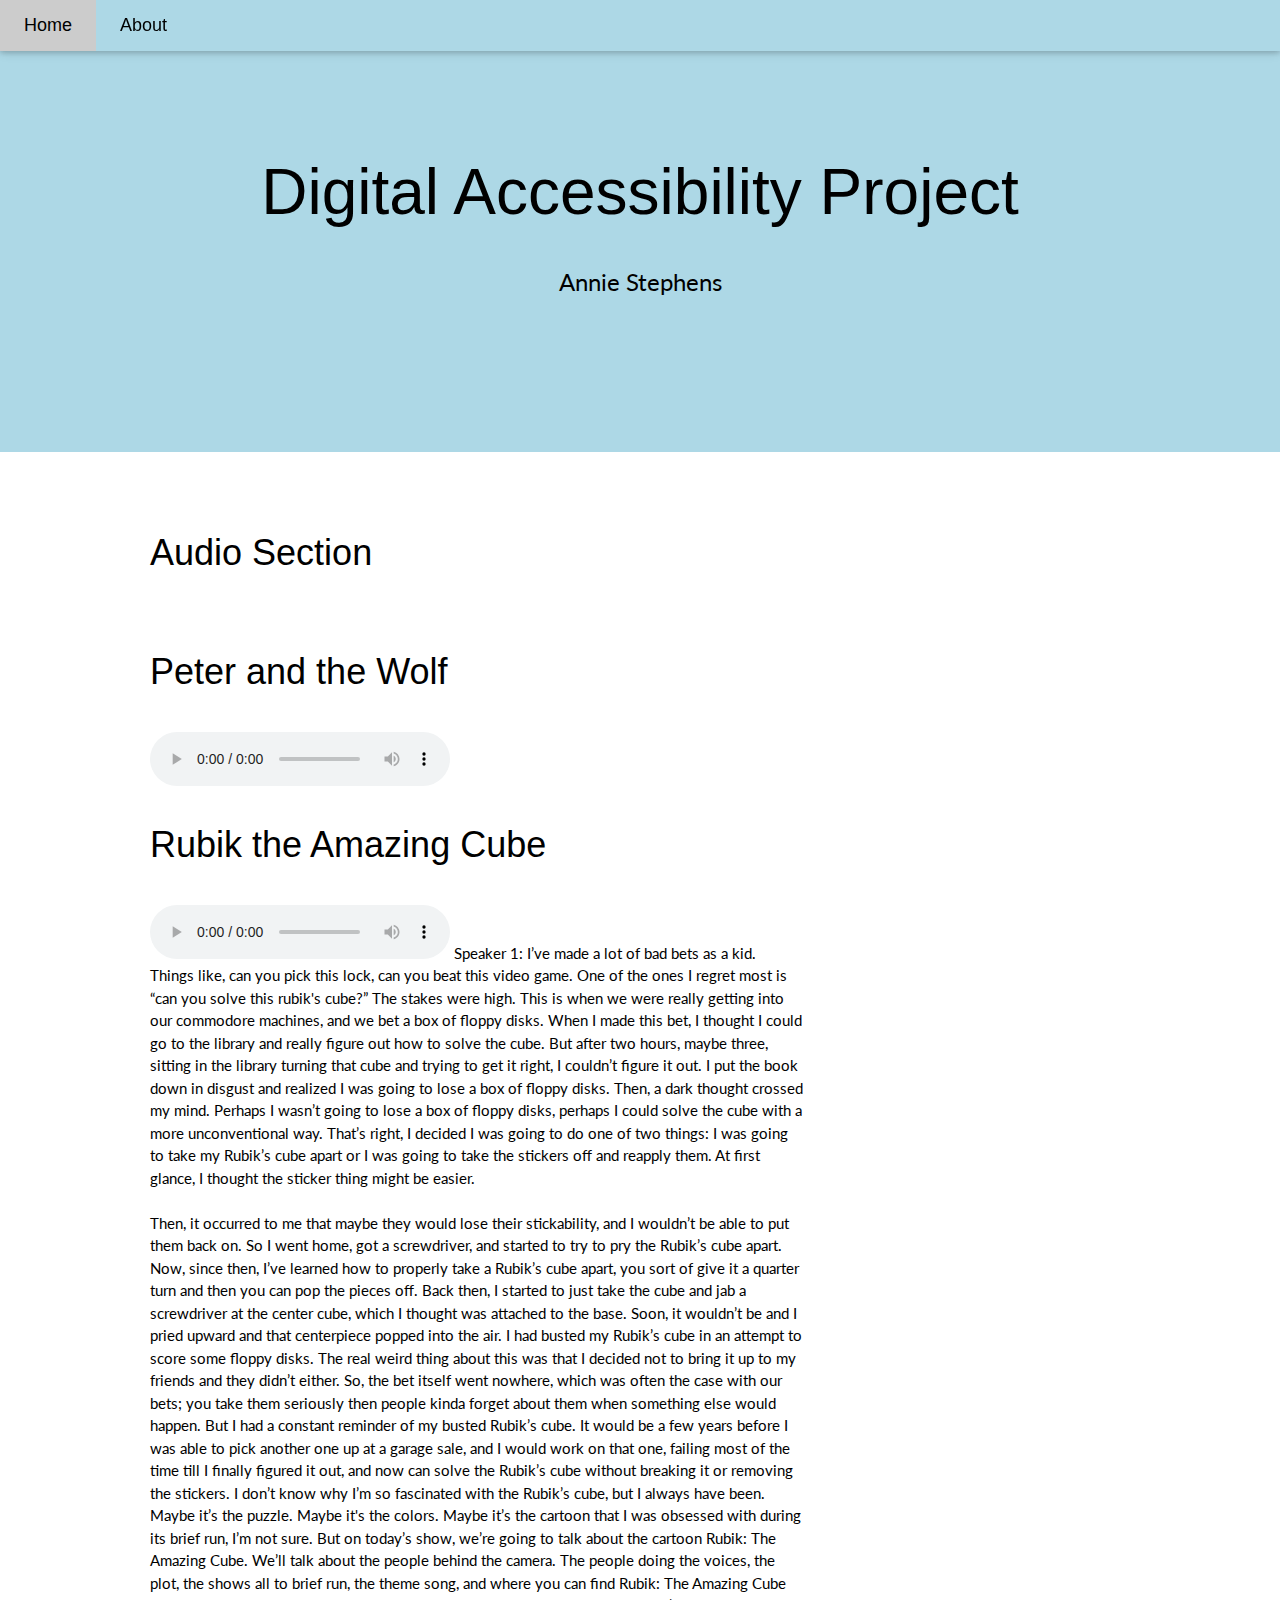
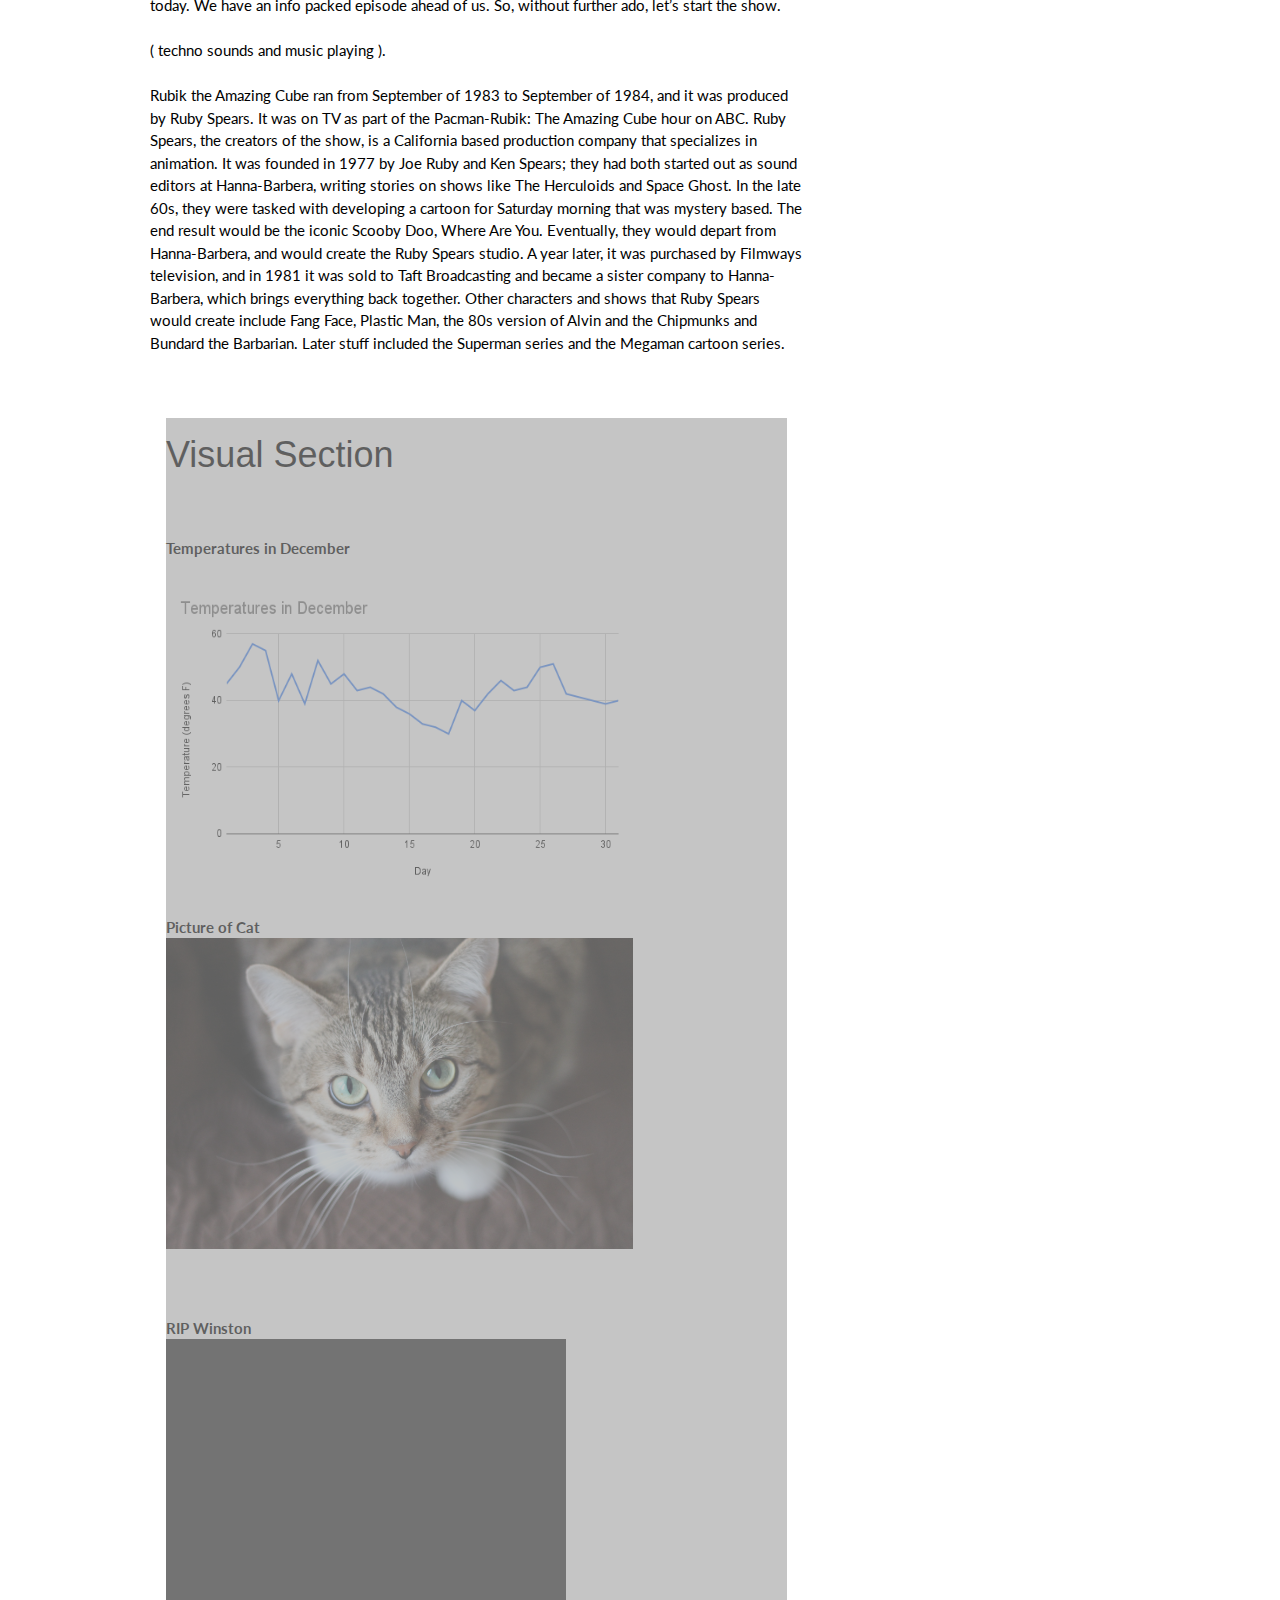
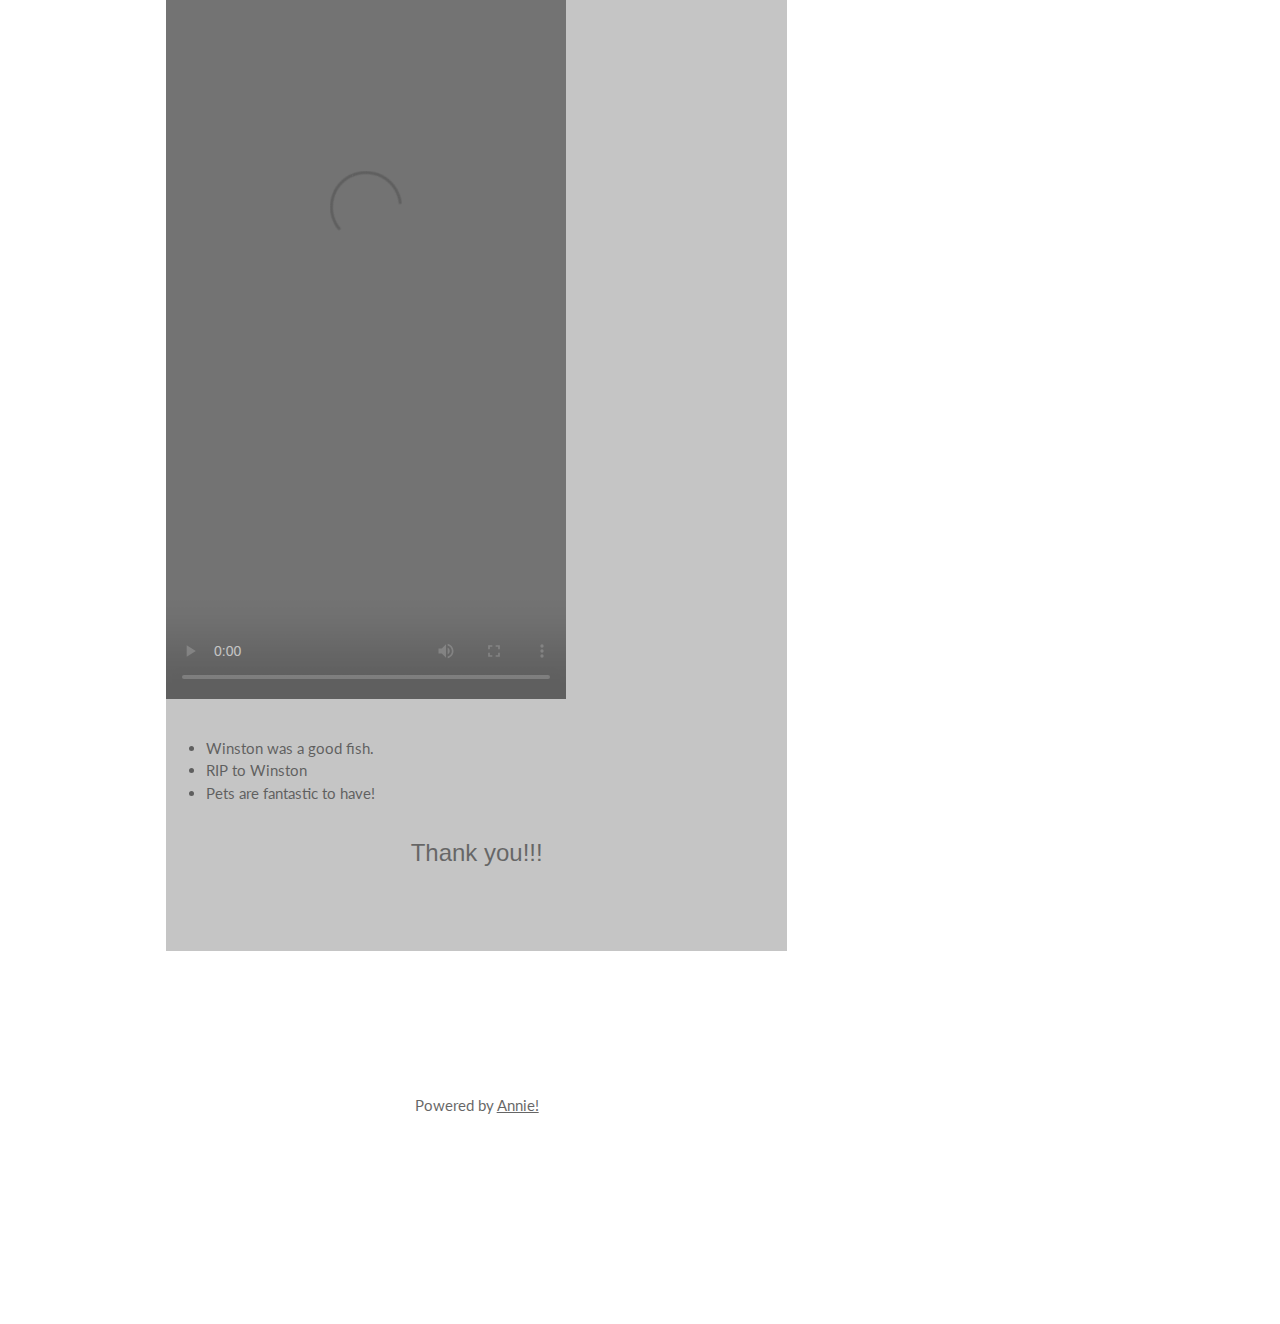
==== index.html @ 8bc32a82 "Update index.html" ====
<!DOCTYPE HTML PUBLIC "-//W3C//DTD HTML 4.01 Transitional//EN">
<HTML>
<html lang="en">
<head>
<title>Digital Accessibility Project</title>
<meta http-equiv="content-type" content="text/html; charset=UTF-8">
      <link rel="stylesheet" type="text/css" href="styles.css">
<link rel="stylesheet" href="https://www.w3schools.com/w3css/4/w3.css">
<link rel="stylesheet" href="https://fonts.googleapis.com/css?family=Lato">
<style>
body,h1,h2,h3,h4,h5,h6 {font-family: "Lato", sans-serif}
.w3-bar,h1,button {font-family: "Montserrat", sans-serif}
.fa-anchor,.fa-coffee {font-size:200px}
</style>
</head>
<body>

<!-- Navbar -->
<div class="w3-top">
  <div class="w3-bar w3-dark-blue w3-card w3-left-align w3-large">
    <a class="w3-bar-item w3-button w3-hide-medium w3-hide-large w3-right w3-padding-large w3-hover-white w3-large w3-red" href="javascript:void(0);" onclick="myFunction()" title="Toggle Navigation Menu"><i class="fa fa-bars"></i></a>
    <a href="index.html" class="w3-bar-item w3-button w3-padding-large w3-white">Home</a>
    <a href="about.html" class="w3-bar-item w3-button w3-hide-small w3-padding-large w3-hover-white">About</a>
  </div>

  <!-- Navbar on small screens -->
  <div id="navDemo" class="w3-bar-block w3-white w3-hide w3-hide-large w3-hide-medium w3-large">
    <a href="index.html" class="w3-bar-item w3-button w3-padding-large">Home</a>
    <a href="about.html" class="w3-bar-item w3-button w3-padding-large">About</a>
  </div>
</div>

<!-- Header -->
<header class="w3-container w3-dark-blue w3-center" style="padding:128px 16px">
  <h1 class="w3-margin w3-jumbo">Digital Accessibility Project</h1>
  <p class="w3-xlarge">Annie Stephens</p>
</header>

<!-- First Grid -->
<div class="w3-row-padding w3-padding-64 w3-container">
  <div class="w3-content">
    <div class="w3-twothird">
      <h1> Audio Section </h1>
    <br>
    <br>
    <h1> Peter and the Wolf </h1> 
    <br>
    <audio controls> <source src ="PeterAndTheWolf_01.mp3" type="audio/mp3"></audio>
      <br>
      <br> 
    <h1> Rubik the Amazing Cube </h1>
<br> 
    <audio controls> <source src ="Retroist-203-Rubik-the-Amazing-Cube.mp3" type="audio/mp3"></audio>
    <font> Speaker 1: I’ve made a lot of bad bets as a kid. Things like, can you pick this lock, can you beat this video game. One of the ones I regret most is “can you solve this rubik's cube?” The stakes were high. This is when we were really getting into our commodore machines, and we bet a box of floppy disks. When I made this bet, I thought I could go to the library and really figure out how to solve the cube. But after two hours, maybe three, sitting in the library turning that cube and trying to get it right, I couldn’t figure it out. I put the book down in disgust and realized I was going to lose a box of floppy disks. Then, a dark thought crossed my mind. Perhaps I wasn’t going to lose a box of floppy disks, perhaps I could solve the cube with a more unconventional way. That’s right, I decided I was going to do one of two things: I was going to take my Rubik’s cube apart or I was going to take the stickers off and reapply them. At first glance, I thought the sticker thing might be easier. 
    <br> 
      <br> 
    Then, it occurred to me that maybe they would lose their stickability, and I wouldn’t be able to put them back on. So I went home, got a screwdriver, and started to try to pry the Rubik’s cube apart. Now, since then, I’ve learned how to properly take a Rubik’s cube apart, you sort of give it a quarter turn and then you can pop the pieces off. Back then, I started to just take the cube and jab a screwdriver at the center cube, which I thought was attached to the base. Soon, it wouldn’t be and I pried upward and that centerpiece popped into the air. I had busted my Rubik’s cube in an attempt to score some floppy disks. The real weird thing about this was that I decided not to bring it up to my friends and they didn’t either. So, the bet itself went nowhere, which was often the case with our bets; you take them seriously then people kinda forget about them when something else would happen. But I had a constant reminder of my busted Rubik’s cube. It would be a few years before I was able to pick another one up at a garage sale, and I would work on that one, failing most of the time till I finally figured it out, and now can solve the Rubik’s cube without breaking it or removing the stickers. I don’t know why I’m so fascinated with the Rubik’s cube, but I always have been. Maybe it’s the puzzle. Maybe it's the colors. Maybe it’s the cartoon that I was obsessed with during its brief run, I’m not sure. But on today’s show, we’re going to talk about the cartoon Rubik: The Amazing Cube. We’ll talk about the people behind the camera. The people doing the voices, the plot, the shows all to brief run, the theme song, and where you can find Rubik: The Amazing Cube today. We have an info packed episode ahead of us. So, without further ado, let’s start the show.
    <br> 
      <br> 
    ( techno sounds and music playing ). 
<br> 
    <br> 
    Rubik the Amazing Cube ran from September of 1983 to September of 1984, and it was produced by Ruby Spears. It was on TV as part of the Pacman-Rubik: The Amazing Cube hour on ABC. Ruby Spears, the creators of the show, is a California based production company that specializes in animation. It was founded in 1977 by Joe Ruby and Ken Spears; they had both started out as sound editors at Hanna-Barbera, writing stories on shows like The Herculoids and Space Ghost. In the late 60s, they were tasked with developing a cartoon for Saturday morning that was mystery based. The end result would be the iconic Scooby Doo, Where Are You. Eventually, they would depart from Hanna-Barbera, and would create the Ruby Spears studio. A year later, it was purchased by Filmways television, and in 1981 it was sold to Taft Broadcasting and became a sister company to Hanna-Barbera, which brings everything back together. Other characters and shows that Ruby Spears would create include Fang Face, Plastic Man, the 80s version of Alvin and the Chipmunks and Bundard the Barbarian. Later stuff included the Superman series and the Megaman cartoon series.</font>
<br>

<!-- Second Grid -->
<div class="w3-row-padding w3-padding-64 w3-container">
  <div class="w3-content">
    <div class="w3-third w3-center">
      <i class="fa fa-coffee w3-padding-64 w3-text-red w3-margin-right"></i>
    </div>

    <div class="w3-twothird">
      <h1>Visual Section</h1>
<br> 
<br> 
<font> <b> Temperatures in December</b></font>
      <br> 
      <br> 
    <img moz-do-not-send="true" src="Temperatures in December.png" alt="Blue line graph of Temperatures in December" width="467" height="311" boarder="0">
        <br>
          <br> 
 <font> <b> Picture of Cat </b></font>
      <br> 
    <a href="https://www.virginia.edu"><img moz-do-not-send="true"
        src="leela-like-cat.jpg" alt="Tabby cat looking up" width="467"
        height="311" border="0"></a><a href="https://www.virginia.edu"></a><br>
    <br>
<br> 
    <font> <b> RIP Winston </b></font>
      <br> 
<video width="400" height="960" controls>
  <source src="Fishvideowithaudio.mp4" type="video/mp4">
  Your browser does not support the video tag.
</video>
<br>
<br> 
    <ul>
      <li> Winston was a good fish. <br>
      </li>
      <li> RIP to Winston <br>
      </li>
      <li> Pets are fantastic to have! <br>
      </li>
    </ul>
  </body>

</div>

<div class="w3-container w3-gray w3-center w3-opacity w3-padding-64">
    <h1 class="w3-margin w3-xlarge">Thank you!!!</h1>
</div>

<!-- Footer -->
<footer class="w3-container w3-padding-64 w3-center w3-opacity">  
  <div class="w3-xlarge w3-padding-32">
 </div>
 <p>Powered by <a href="https://www.w3schools.com/w3css/default.asp" target="_blank">Annie!</a></p>
</footer>

<script>
// Used to toggle the menu on small screens when clicking on the menu button
function myFunction() {
  var x = document.getElementById("navDemo");
  if (x.className.indexOf("w3-show") == -1) {
    x.className += " w3-show";
  } else { 
    x.className = x.className.replace(" w3-show", "");
  }
}
</script>

</body>
</html>
---- styles.css ----
header {  
background-color:lightblue;
color:black;
text-align: start;
text-align:end; 
color: black; 
} 
body {
color: black; } 
v:link {color: rebeccapurple}
nav { display: block; color: black; border: dotted; } 
h1 { color:black; 
} 
h2 { 
} 
ul {
}
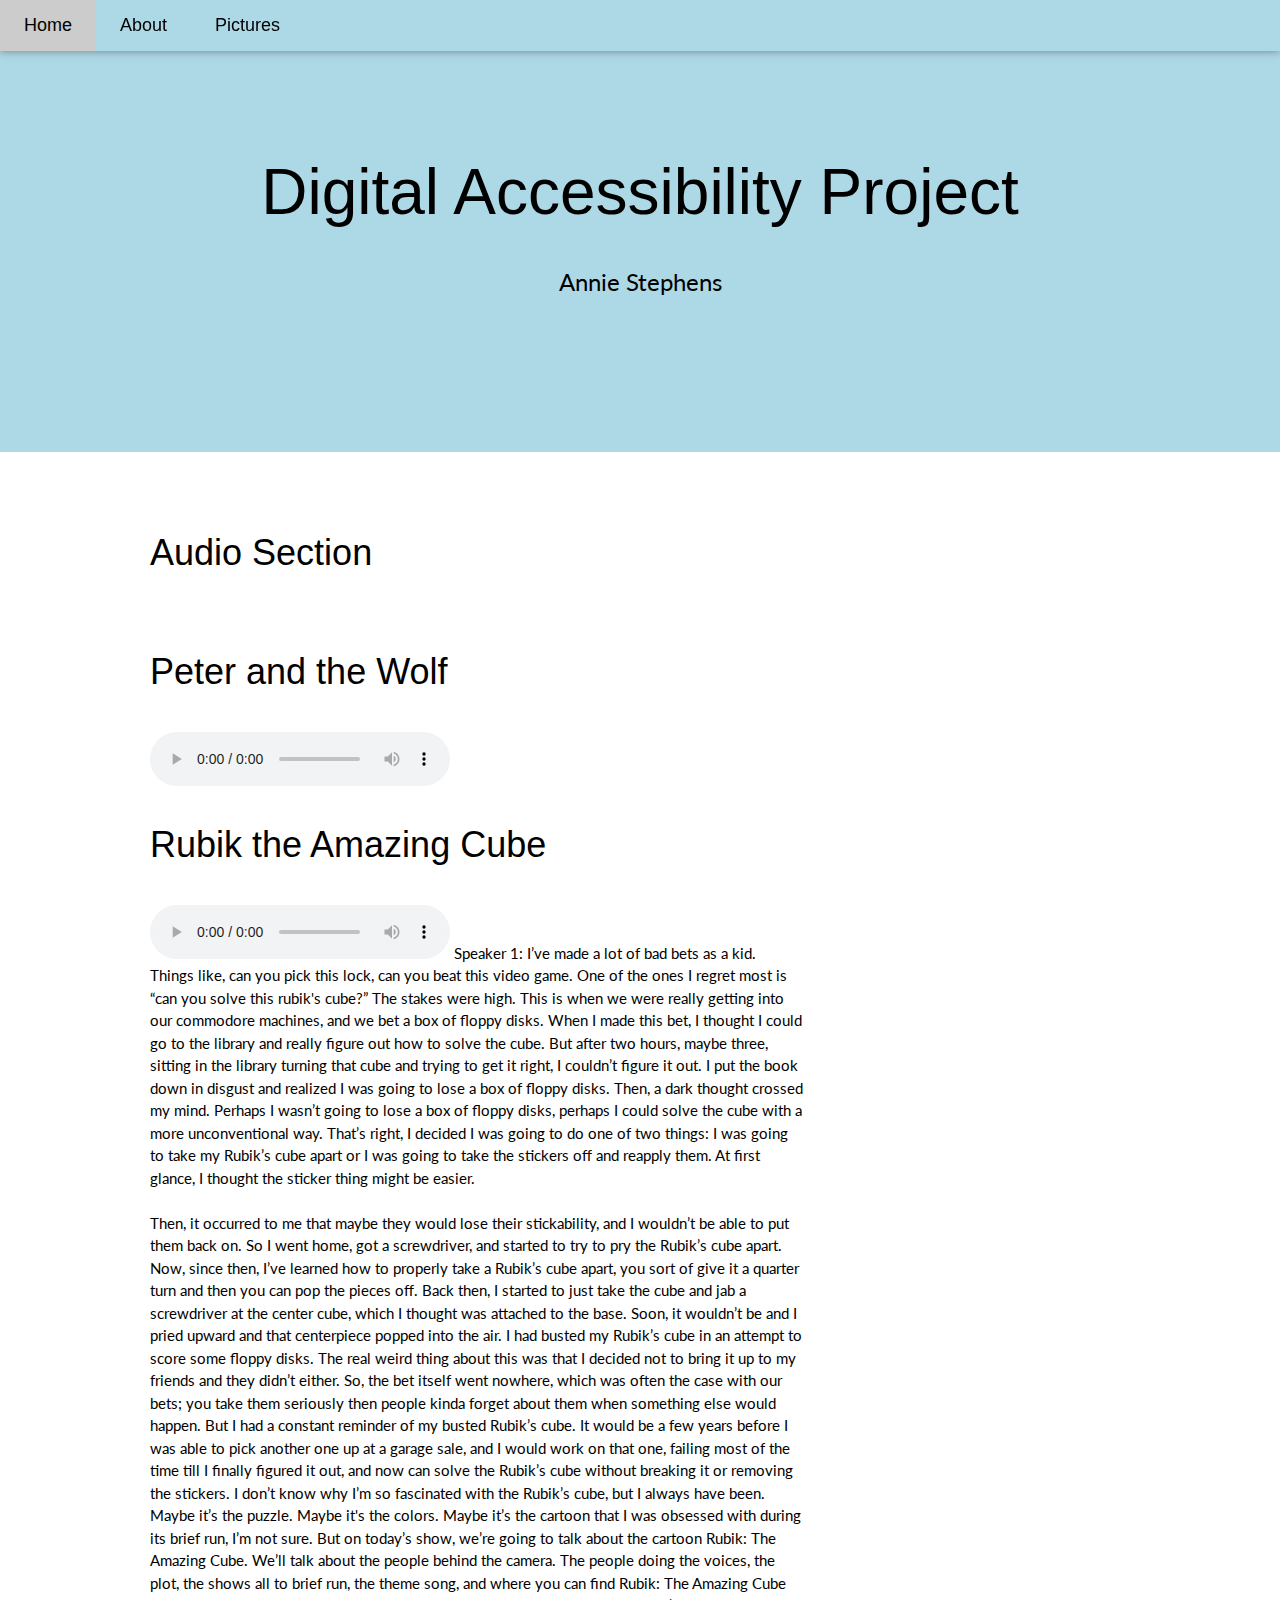
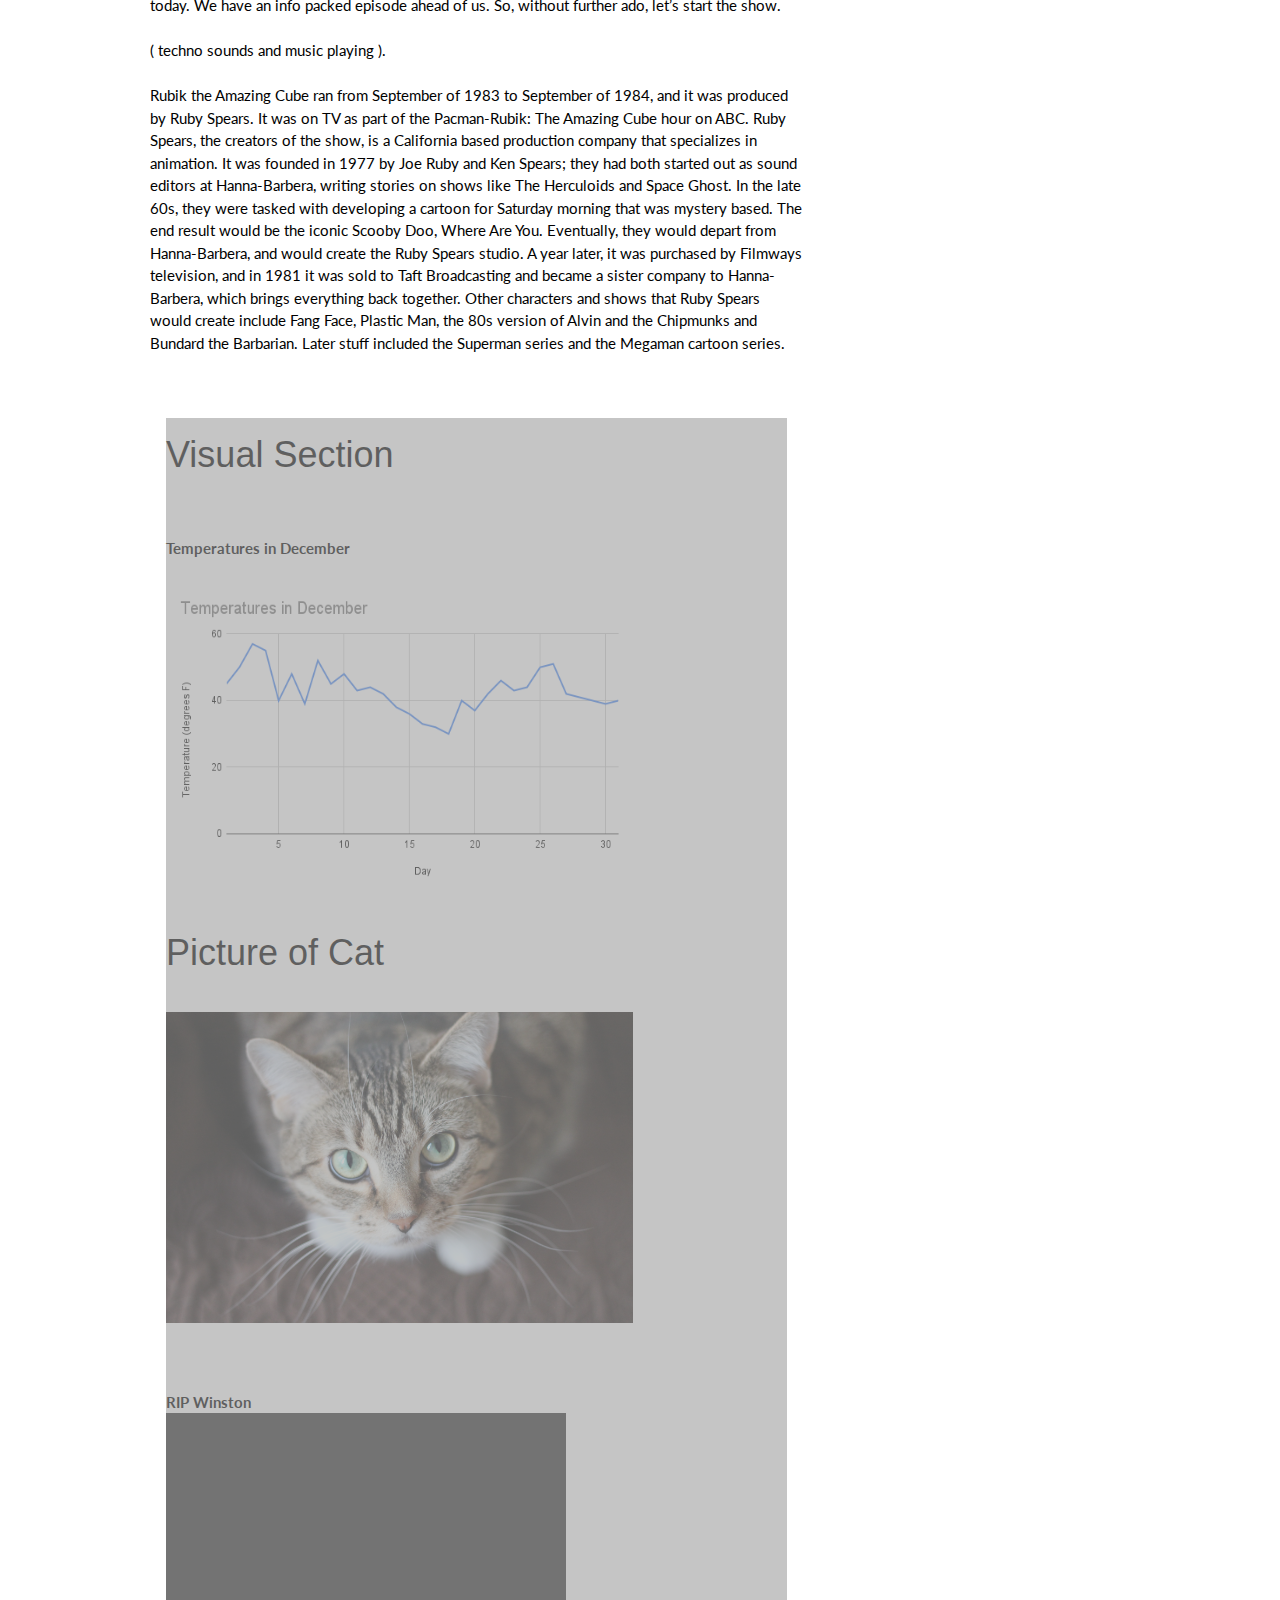
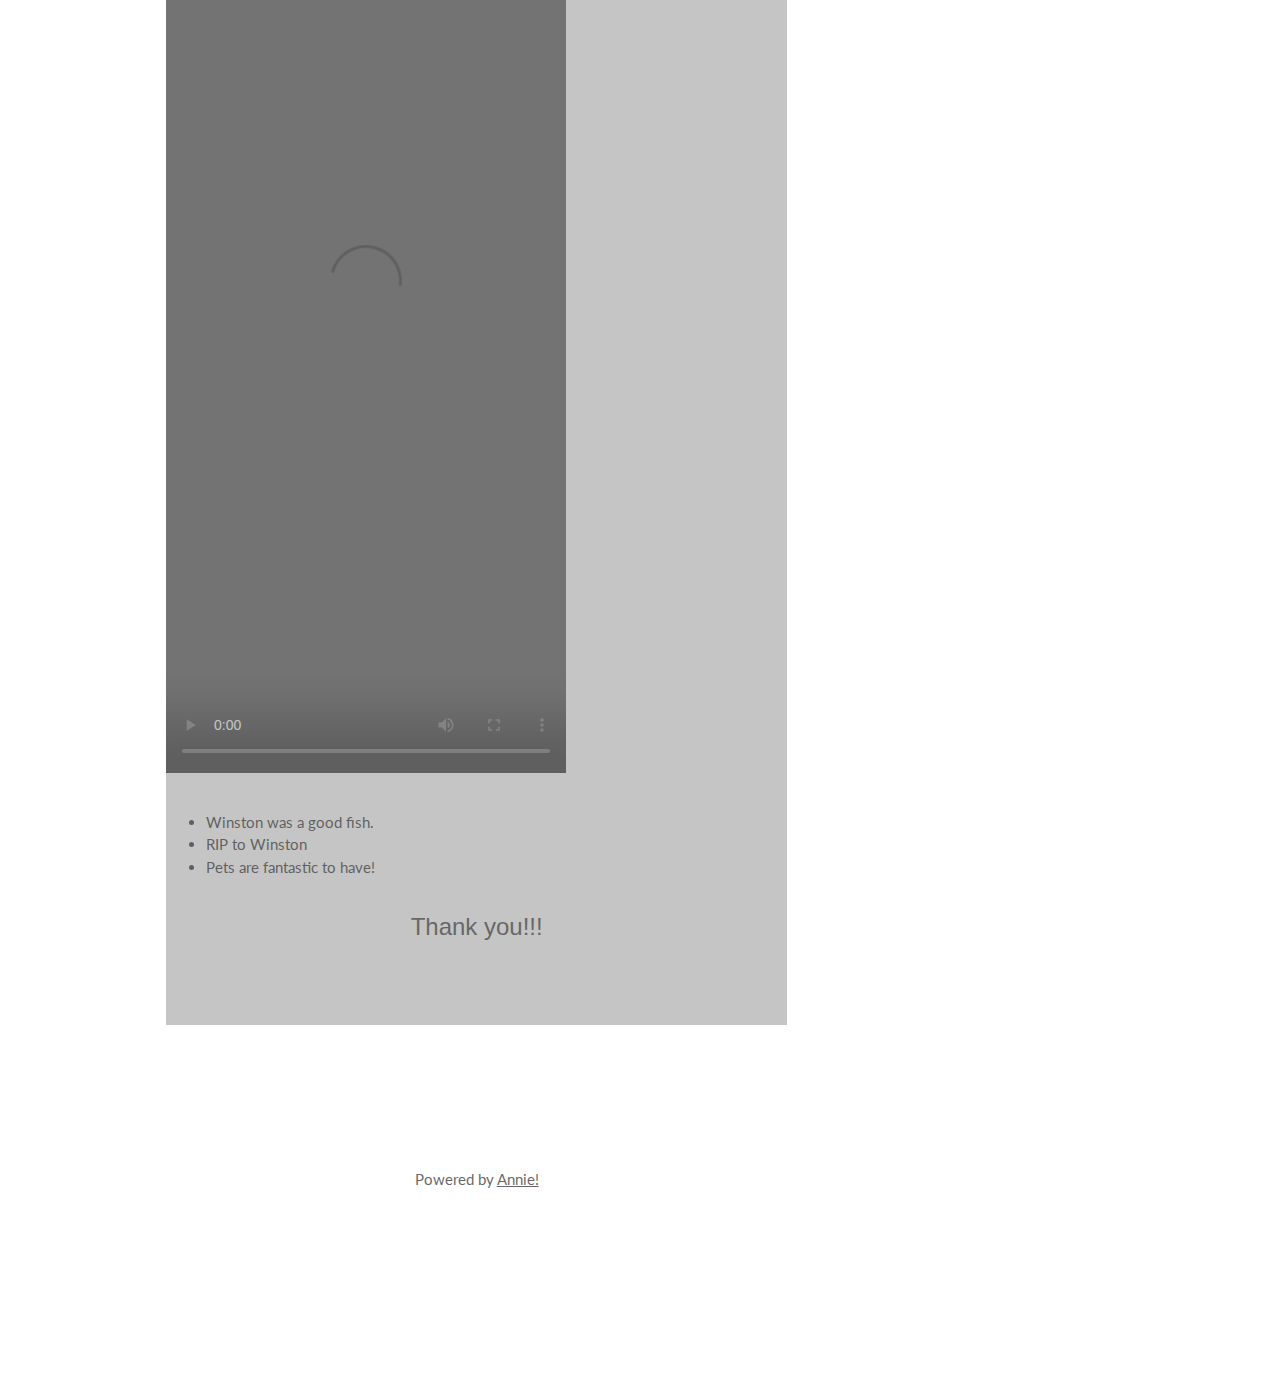
==== commit eb01da0f: "Update index.html" ====
--- a/index.html
+++ b/index.html
@@ -21,12 +21,14 @@
     <a class="w3-bar-item w3-button w3-hide-medium w3-hide-large w3-right w3-padding-large w3-hover-white w3-large w3-red" href="javascript:void(0);" onclick="myFunction()" title="Toggle Navigation Menu"><i class="fa fa-bars"></i></a>
     <a href="index.html" class="w3-bar-item w3-button w3-padding-large w3-white">Home</a>
     <a href="about.html" class="w3-bar-item w3-button w3-hide-small w3-padding-large w3-hover-white">About</a>
+<a href="Pictures.Html" class="w3-bar-item w3-button w3-hide-small w3-padding-large w3-hover-white">Pictures</a>
   </div>
 
   <!-- Navbar on small screens -->
   <div id="navDemo" class="w3-bar-block w3-white w3-hide w3-hide-large w3-hide-medium w3-large">
     <a href="index.html" class="w3-bar-item w3-button w3-padding-large">Home</a>
     <a href="about.html" class="w3-bar-item w3-button w3-padding-large">About</a>
+<a href="Pictures.Html" class="w3-bar-item w3-button w3-padding-large">Pictures</a>
   </div>
 </div>
 
@@ -80,7 +82,7 @@
     <img moz-do-not-send="true" src="Temperatures in December.png" alt="Blue line graph of Temperatures in December" width="467" height="311" boarder="0">
         <br>
           <br> 
- <font> <b> Picture of Cat </b></font>
+ <h1> Picture of Cat </h1>
       <br> 
     <a href="https://www.virginia.edu"><img moz-do-not-send="true"
         src="leela-like-cat.jpg" alt="Tabby cat looking up" width="467"
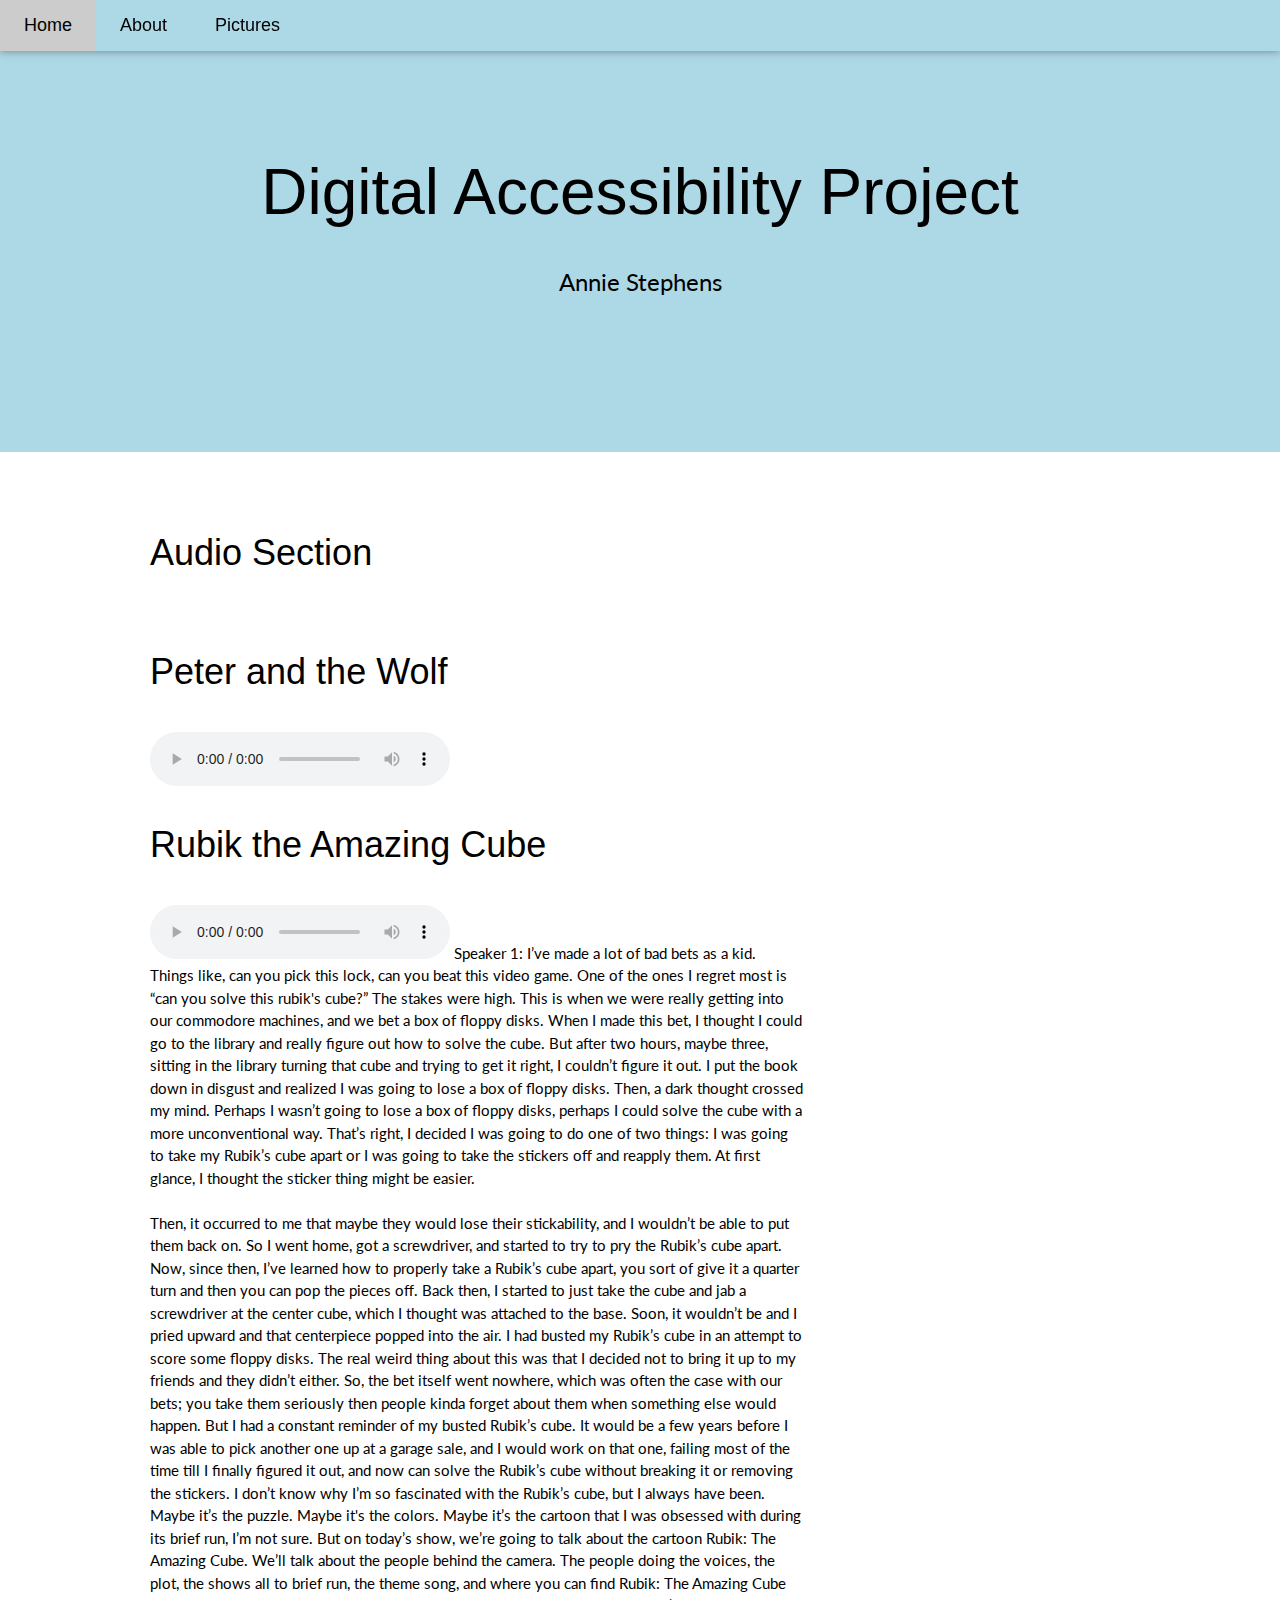
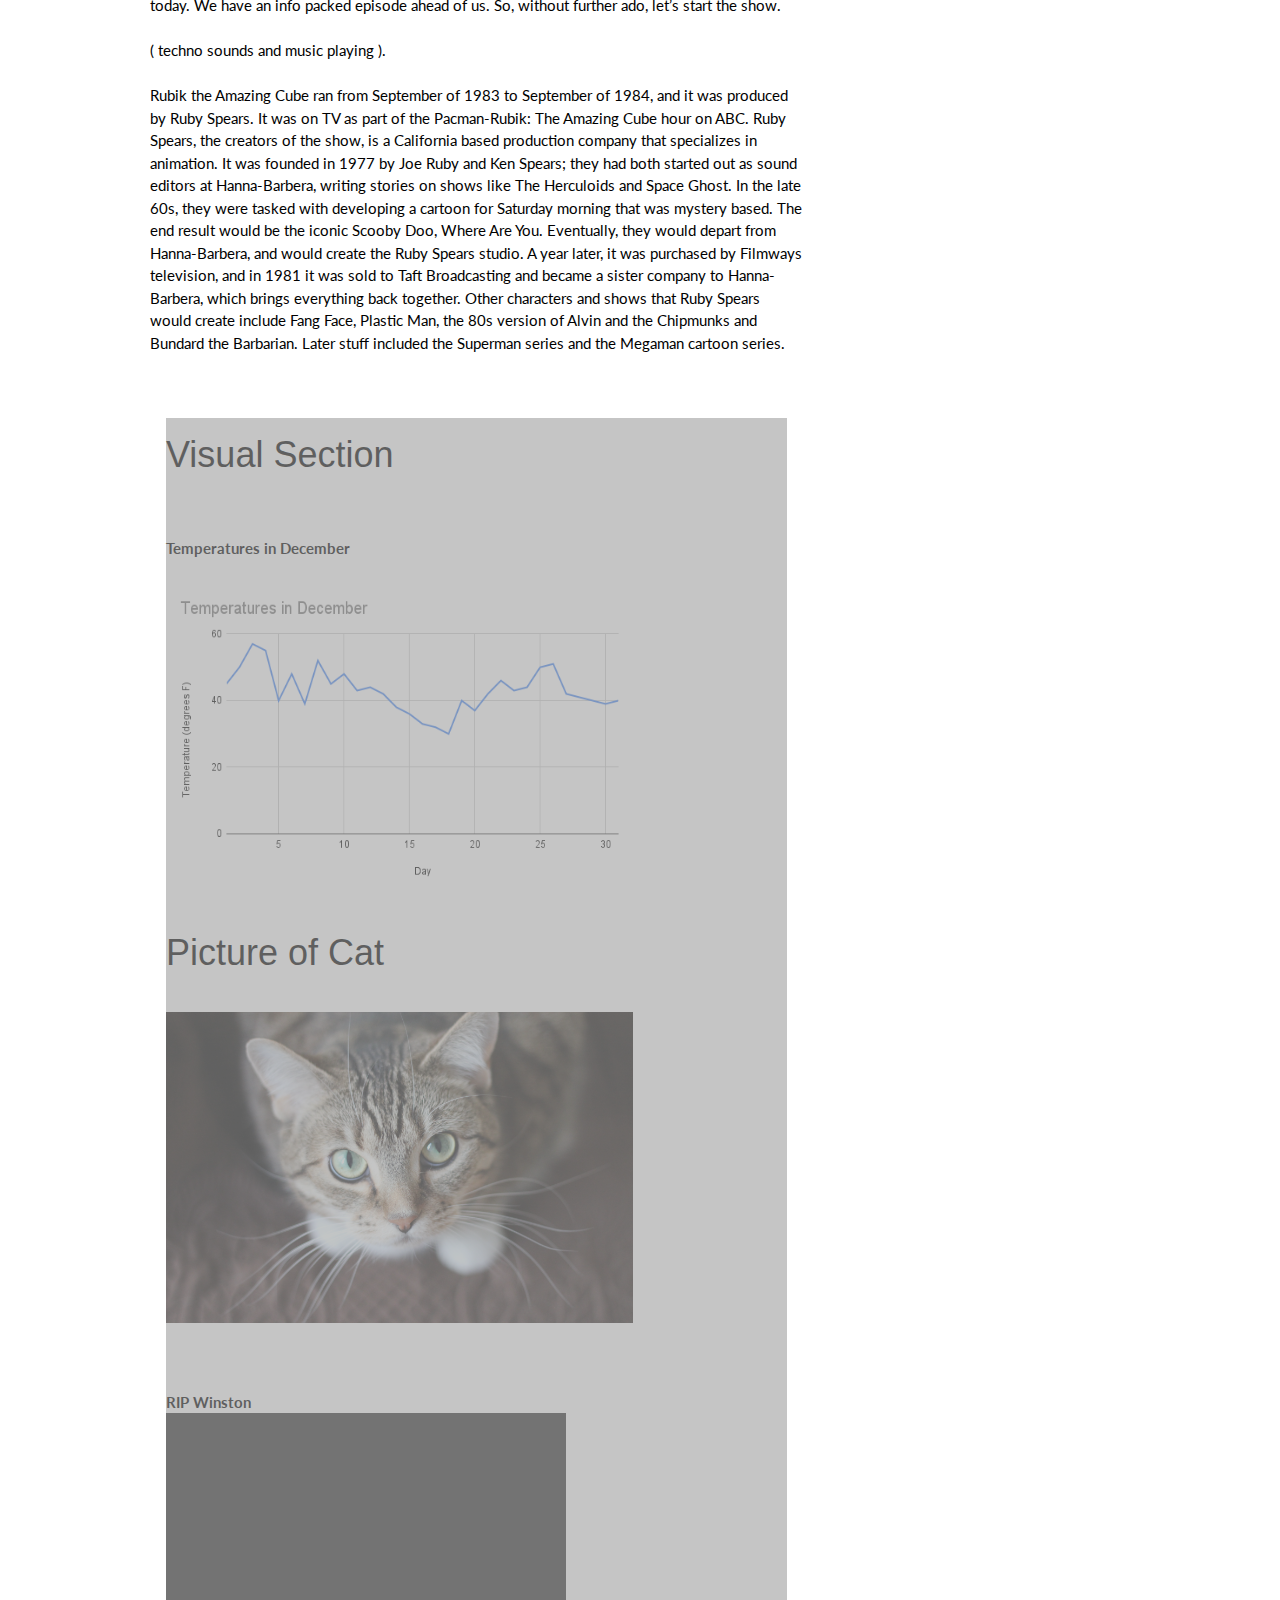
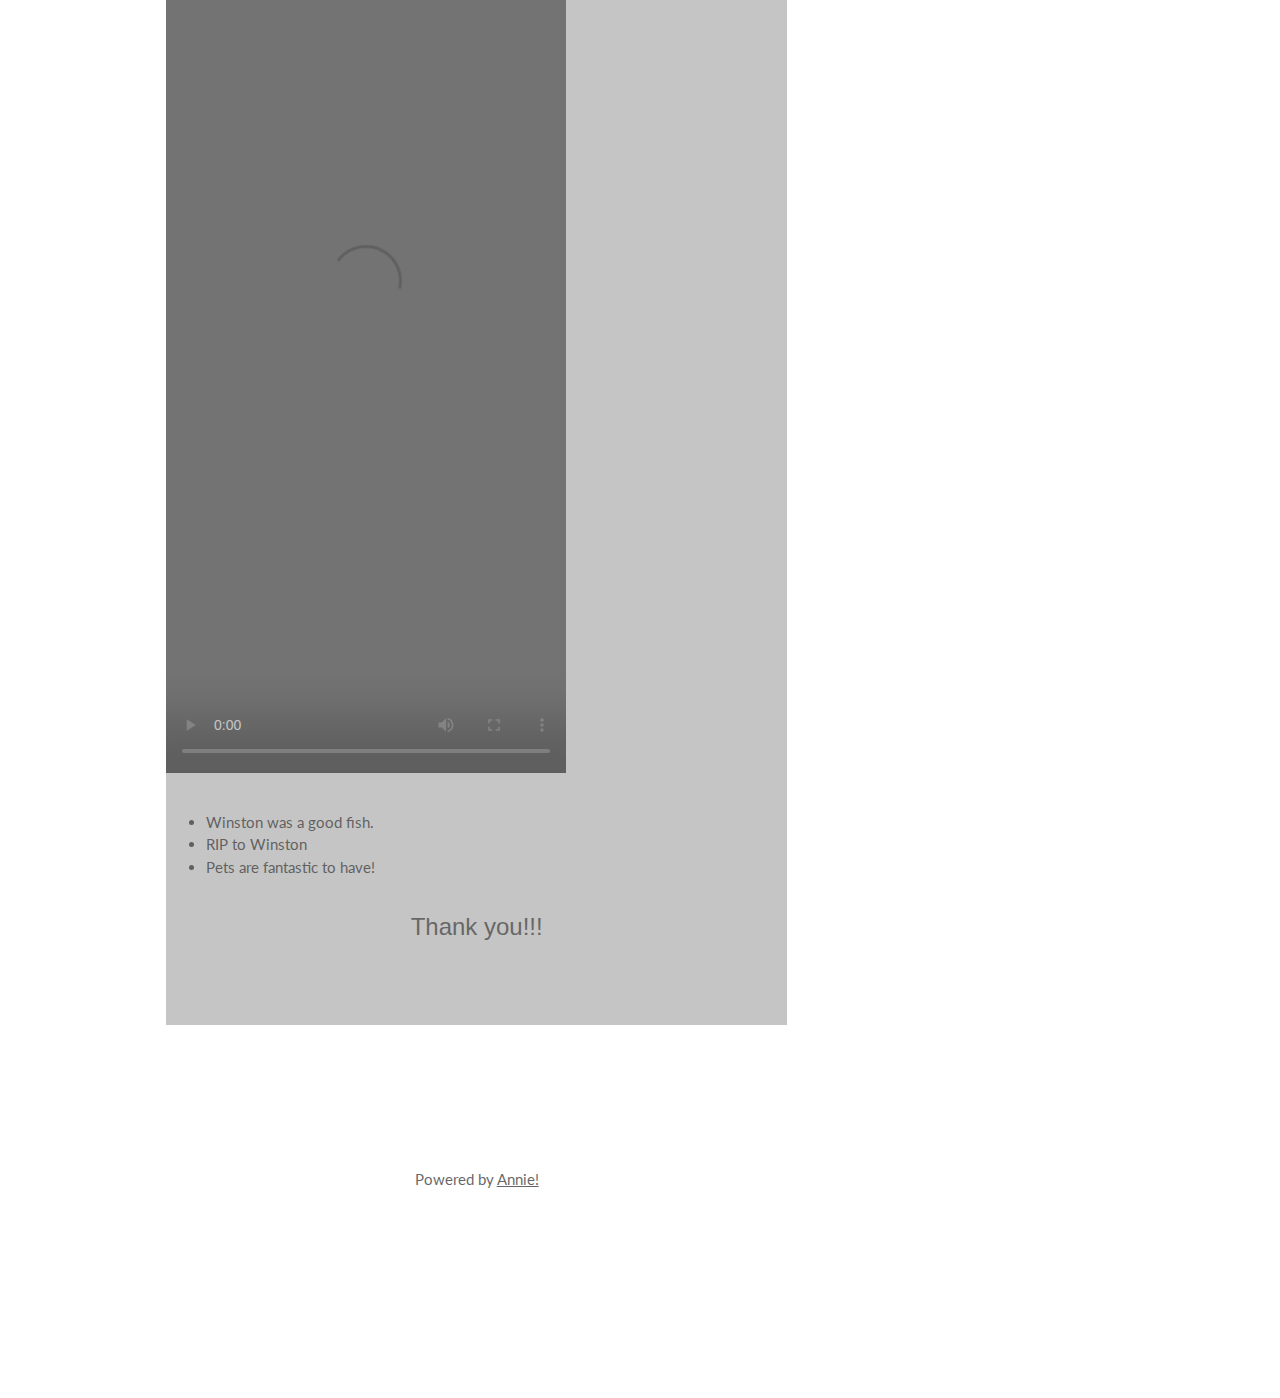
==== commit e78230af: "Update index.html" ====
--- a/index.html
+++ b/index.html
@@ -21,14 +21,14 @@
     <a class="w3-bar-item w3-button w3-hide-medium w3-hide-large w3-right w3-padding-large w3-hover-white w3-large w3-red" href="javascript:void(0);" onclick="myFunction()" title="Toggle Navigation Menu"><i class="fa fa-bars"></i></a>
     <a href="index.html" class="w3-bar-item w3-button w3-padding-large w3-white">Home</a>
     <a href="about.html" class="w3-bar-item w3-button w3-hide-small w3-padding-large w3-hover-white">About</a>
-<a href="Pictures.Html" class="w3-bar-item w3-button w3-hide-small w3-padding-large w3-hover-white">Pictures</a>
+<a href="Pictures.html" class="w3-bar-item w3-button w3-hide-small w3-padding-large w3-hover-white">Pictures</a>
   </div>
 
   <!-- Navbar on small screens -->
   <div id="navDemo" class="w3-bar-block w3-white w3-hide w3-hide-large w3-hide-medium w3-large">
     <a href="index.html" class="w3-bar-item w3-button w3-padding-large">Home</a>
     <a href="about.html" class="w3-bar-item w3-button w3-padding-large">About</a>
-<a href="Pictures.Html" class="w3-bar-item w3-button w3-padding-large">Pictures</a>
+<a href="Pictures.html" class="w3-bar-item w3-button w3-padding-large">Pictures</a>
   </div>
 </div>
 
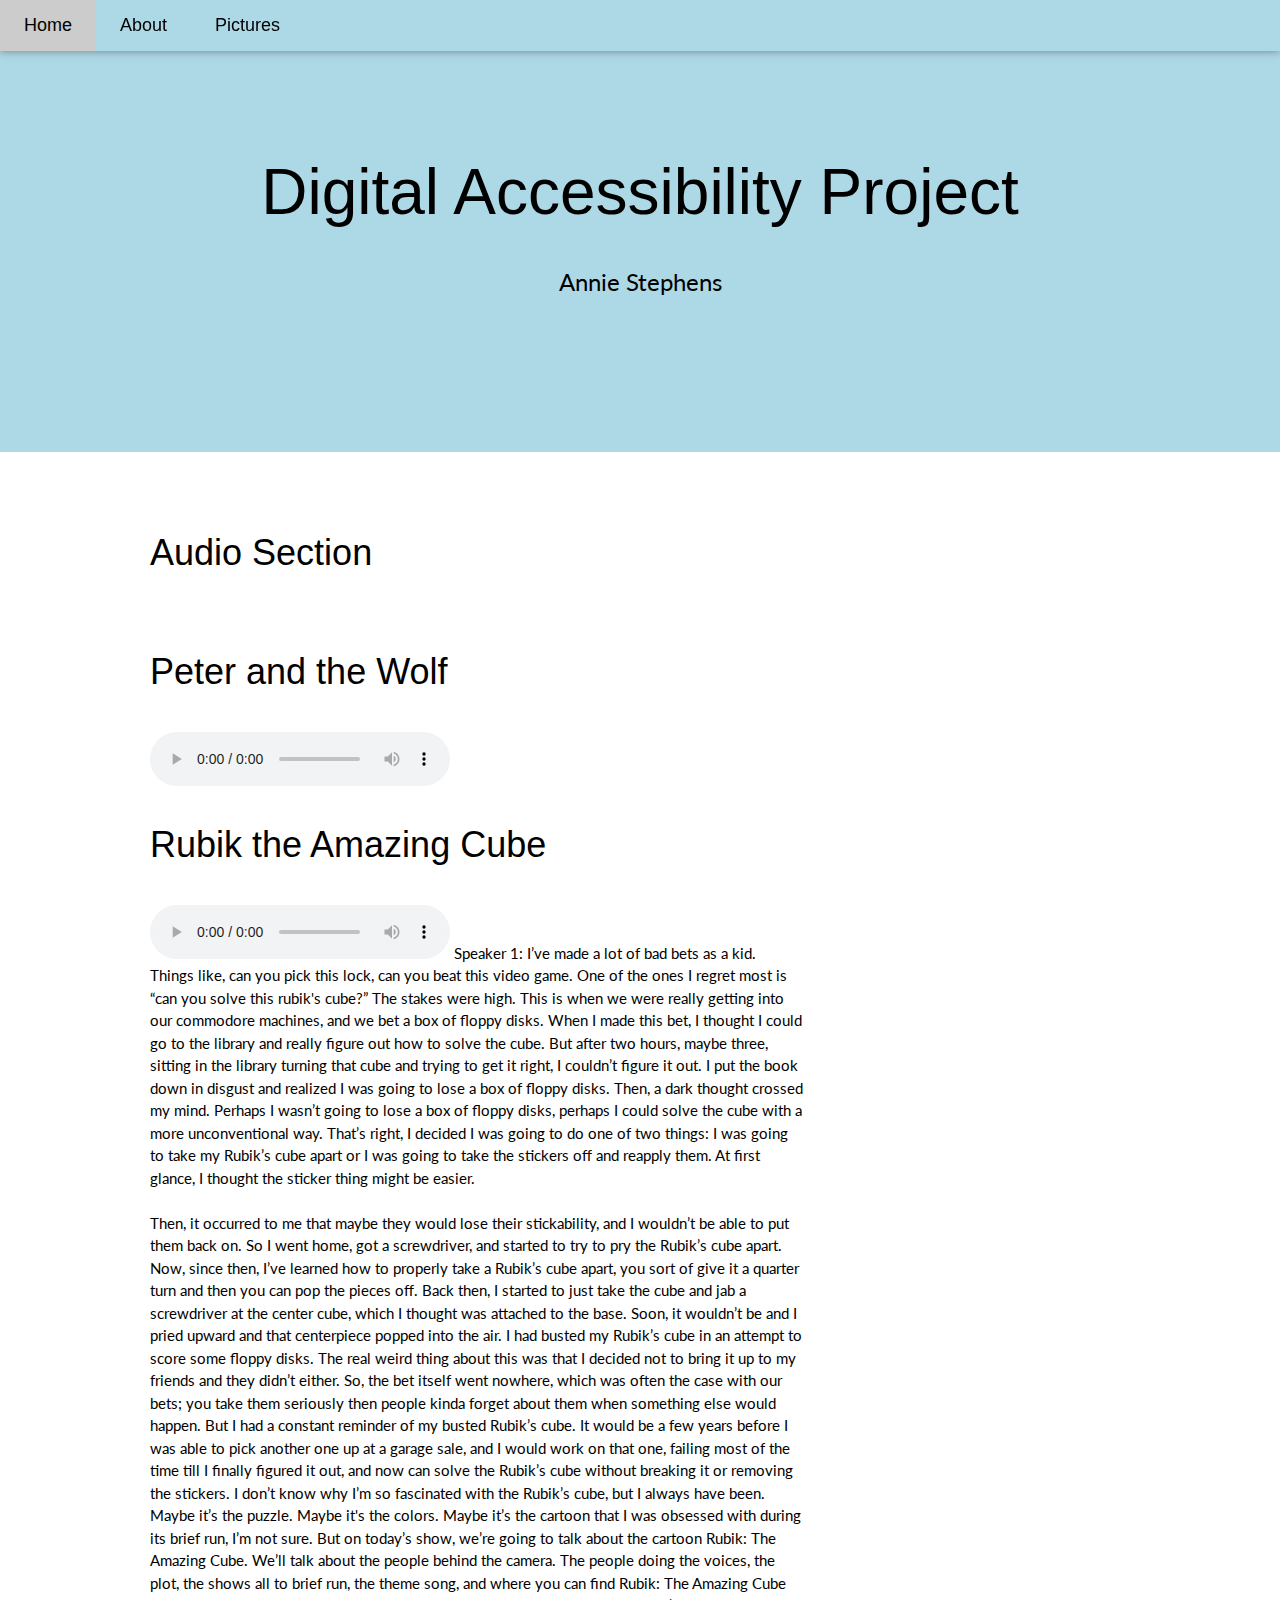
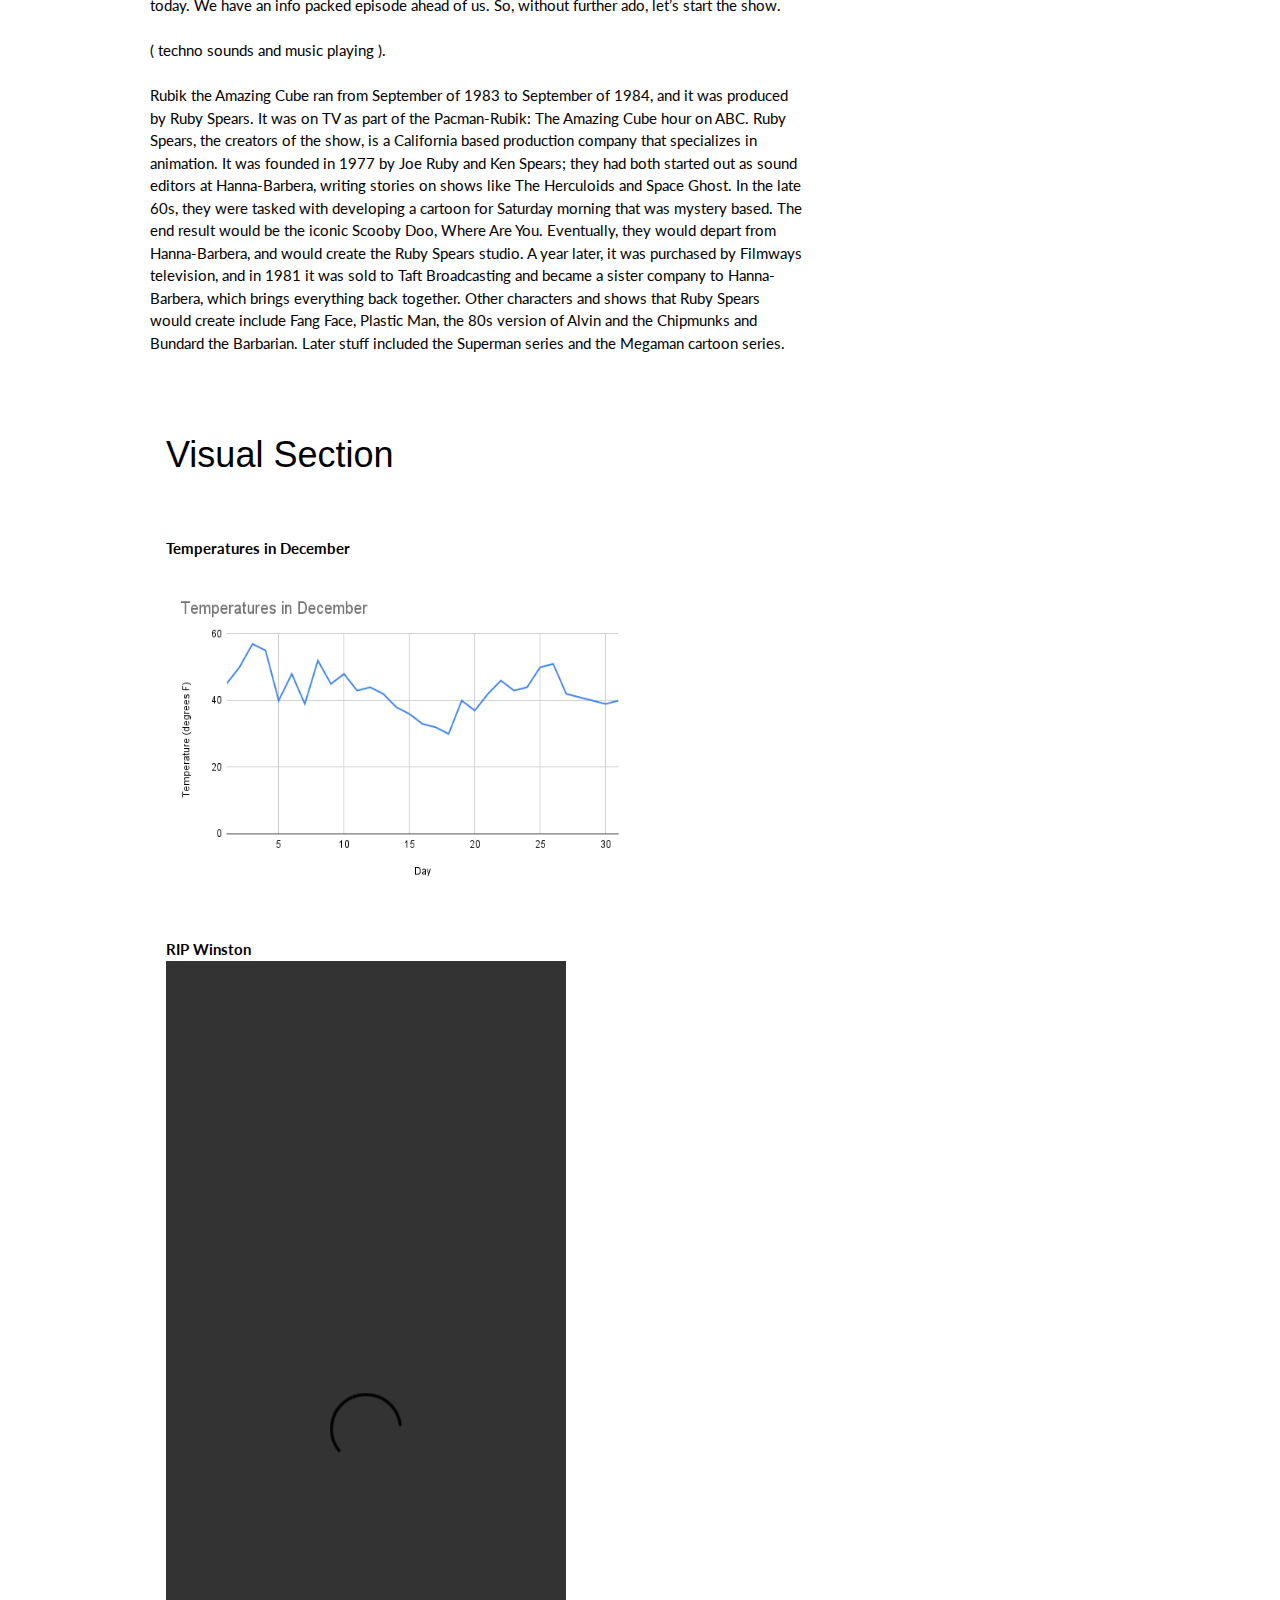
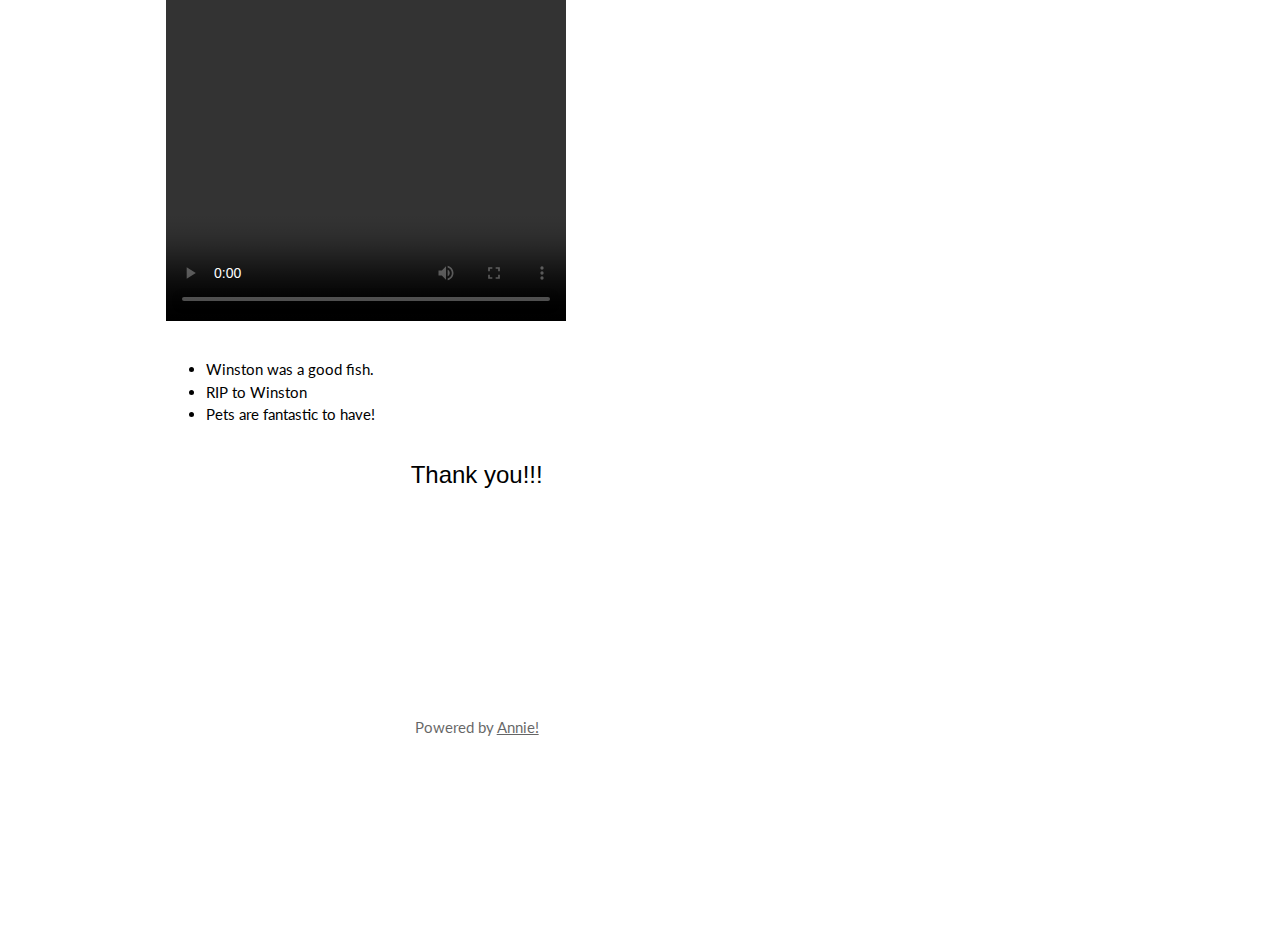
==== commit dc25b529: "Update index.html" ====
--- a/index.html
+++ b/index.html
@@ -81,12 +81,7 @@
       <br> 
     <img moz-do-not-send="true" src="Temperatures in December.png" alt="Blue line graph of Temperatures in December" width="467" height="311" boarder="0">
         <br>
-          <br> 
- <h1> Picture of Cat </h1>
-      <br> 
-    <a href="https://www.virginia.edu"><img moz-do-not-send="true"
-        src="leela-like-cat.jpg" alt="Tabby cat looking up" width="467"
-        height="311" border="0"></a><a href="https://www.virginia.edu"></a><br>
+
     <br>
 <br> 
     <font> <b> RIP Winston </b></font>
@@ -109,7 +104,7 @@
 
 </div>
 
-<div class="w3-container w3-gray w3-center w3-opacity w3-padding-64">
+<div class="w3-container w3-center w3-padding-64">
     <h1 class="w3-margin w3-xlarge">Thank you!!!</h1>
 </div>
 
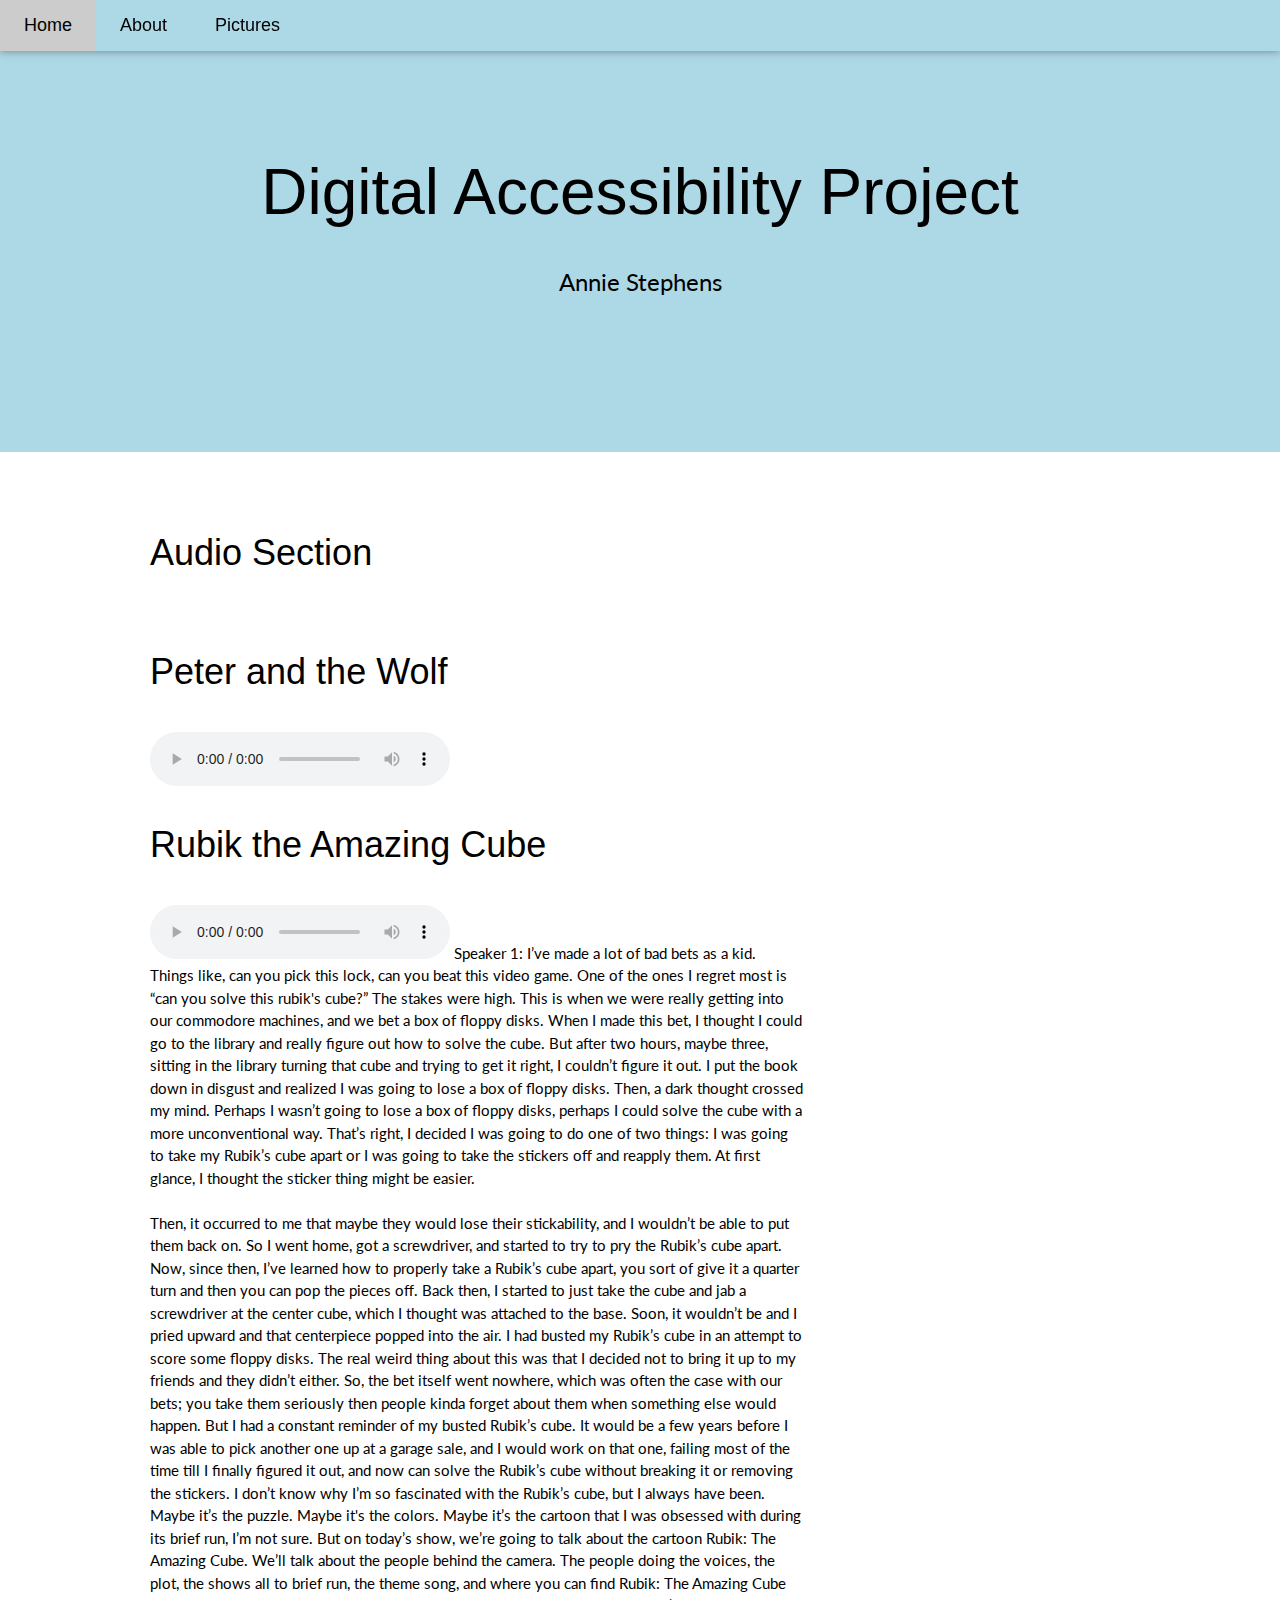
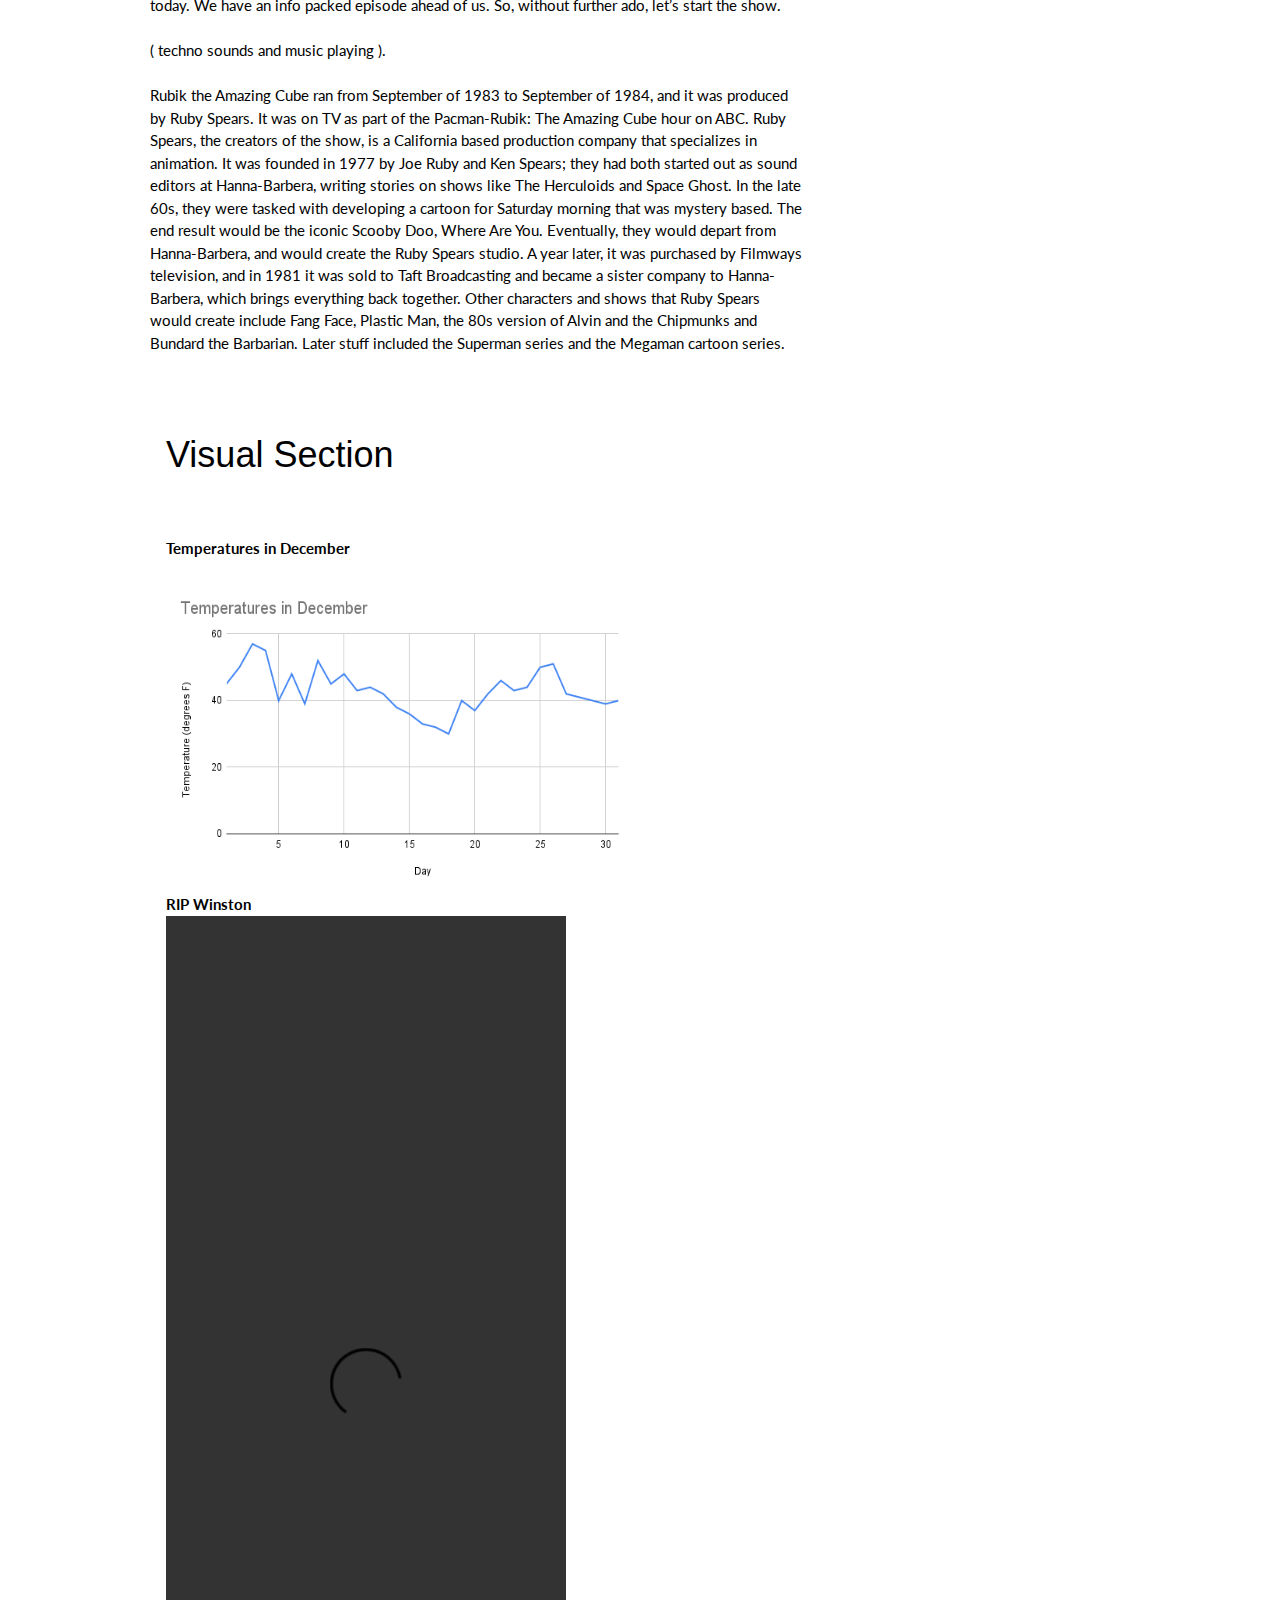
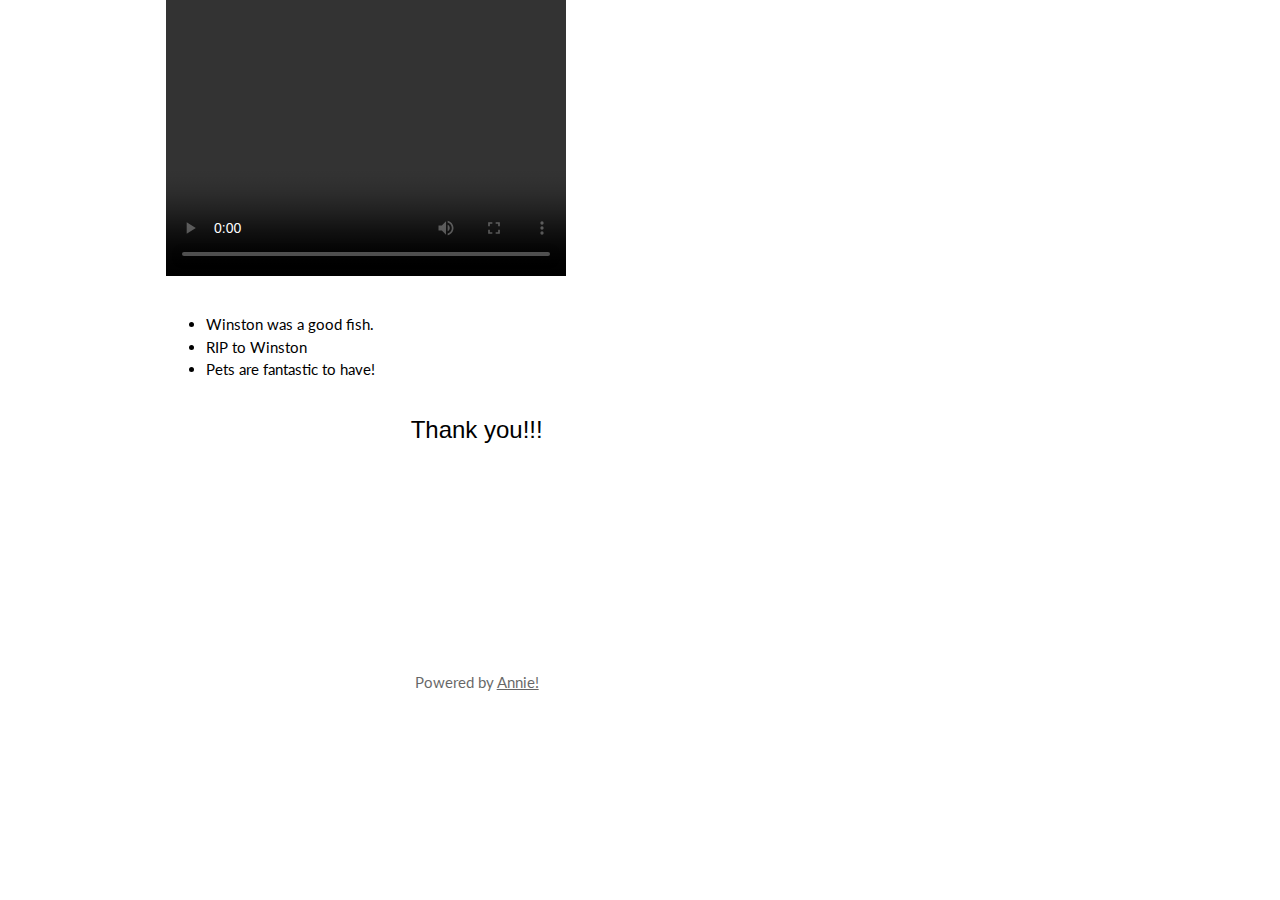
==== commit ab99eabf: "Update index.html" ====
--- a/index.html
+++ b/index.html
@@ -80,9 +80,6 @@
       <br> 
       <br> 
     <img moz-do-not-send="true" src="Temperatures in December.png" alt="Blue line graph of Temperatures in December" width="467" height="311" boarder="0">
-        <br>
-
-    <br>
 <br> 
     <font> <b> RIP Winston </b></font>
       <br> 
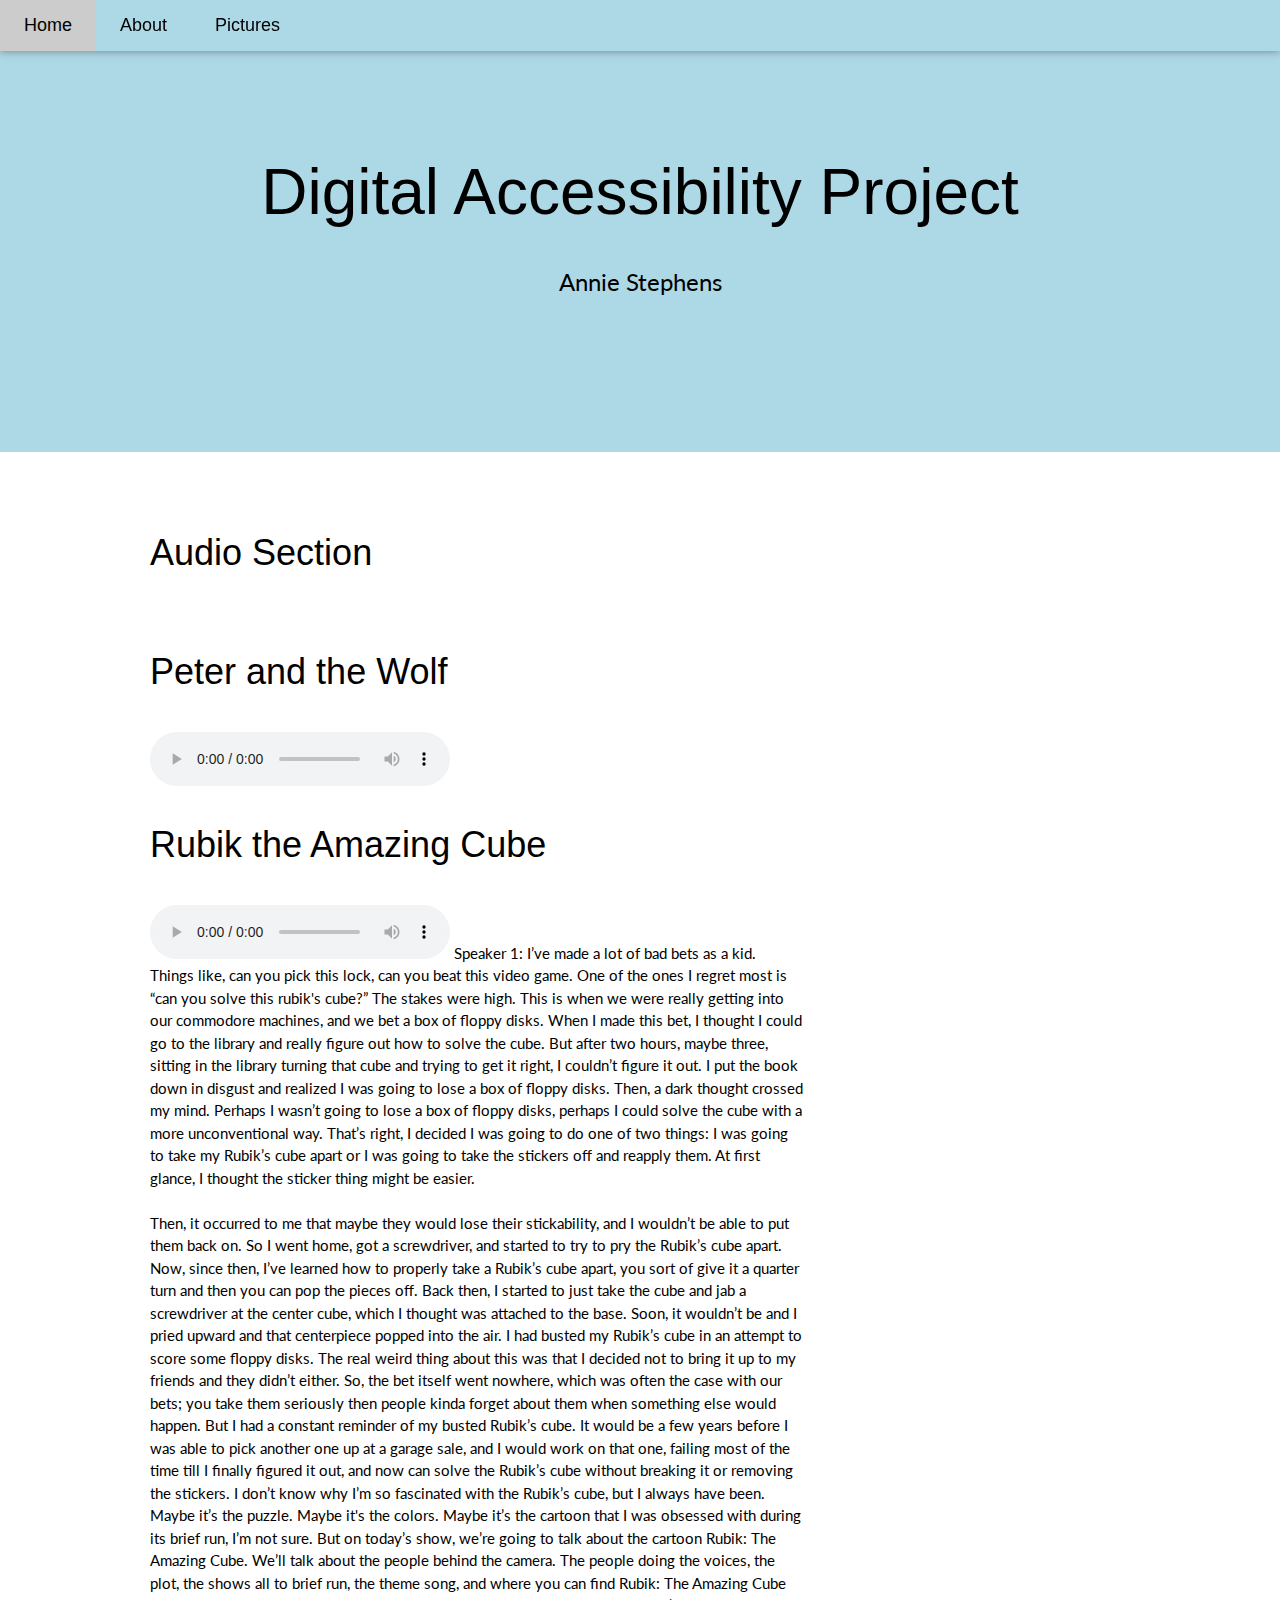
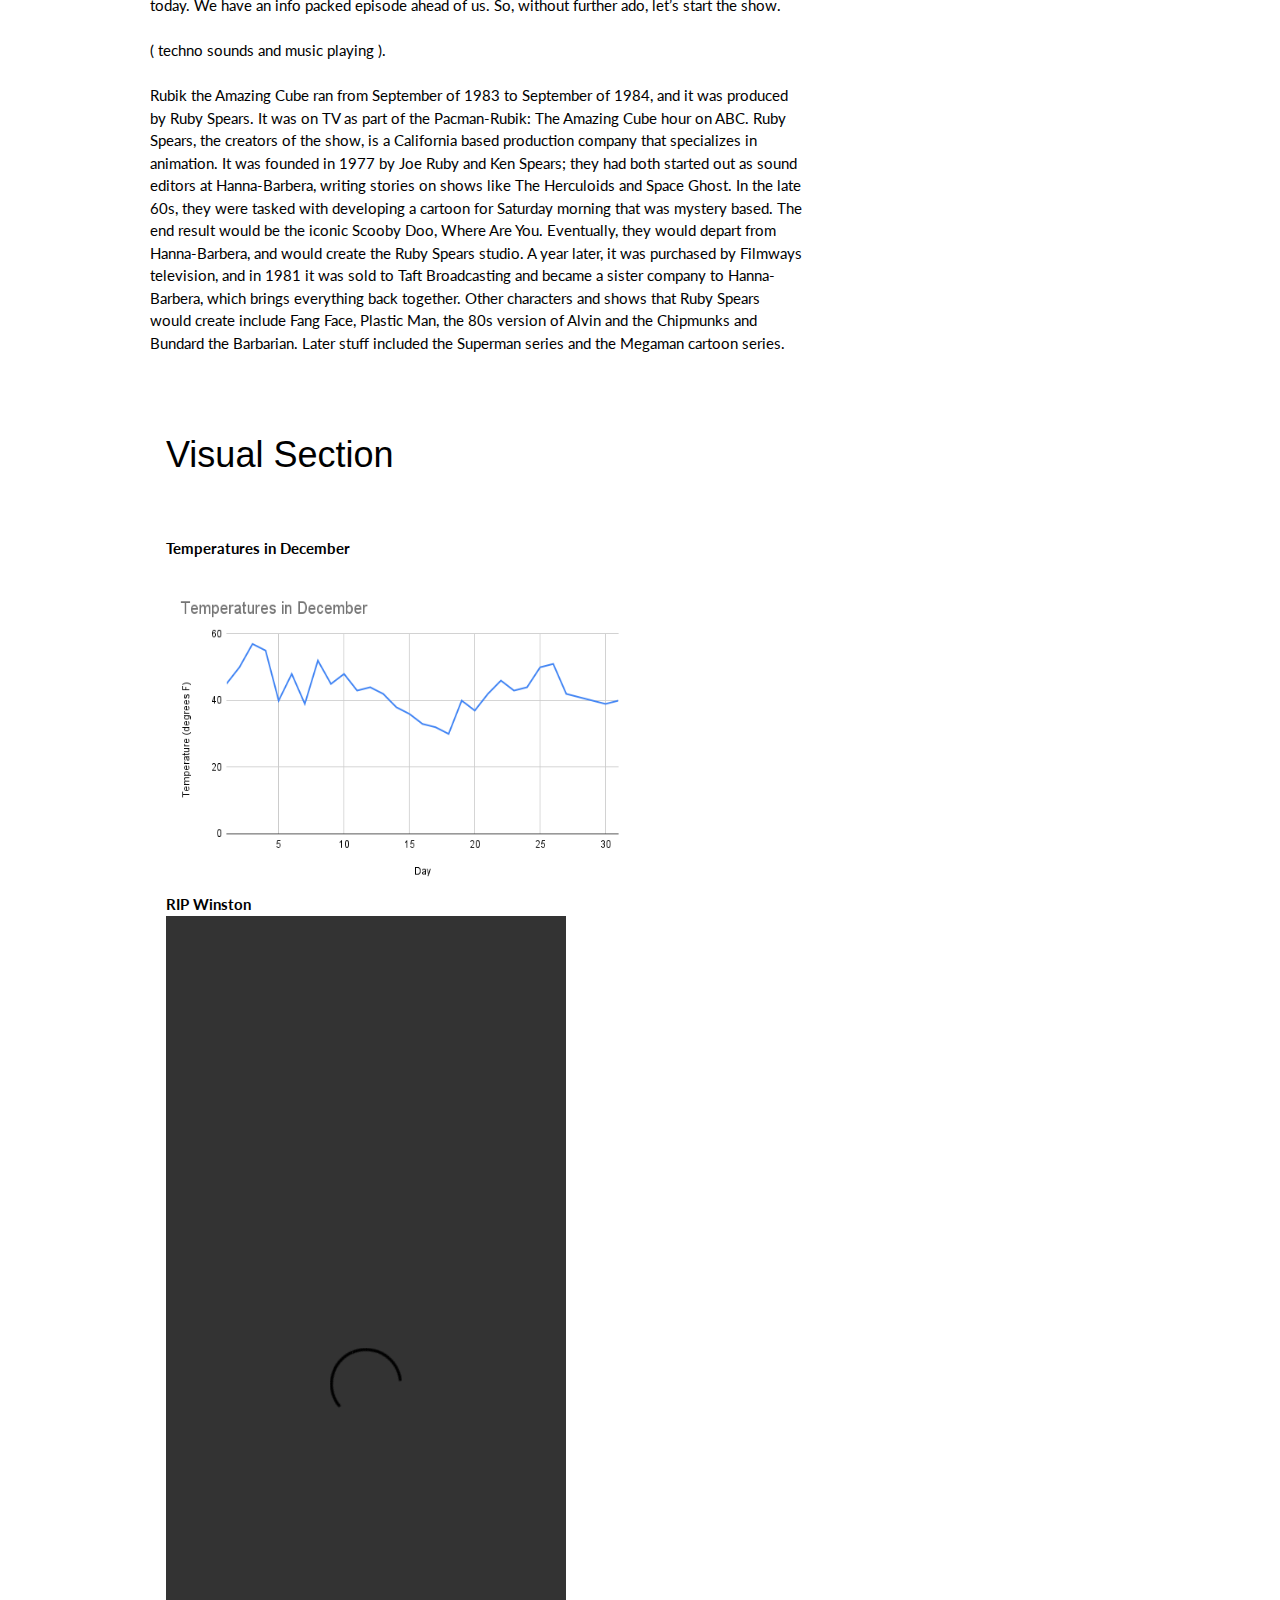
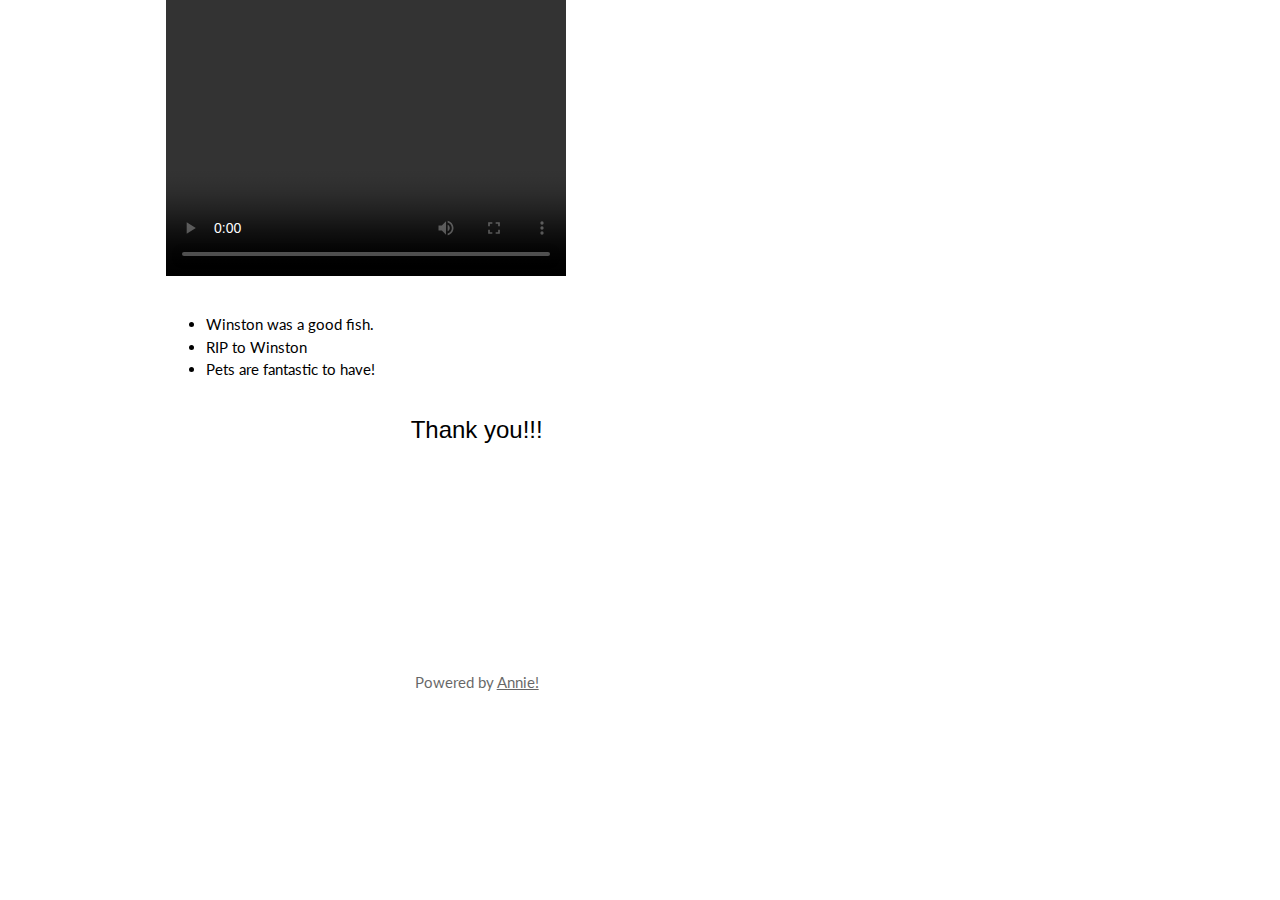
==== commit 513a6a04: "Update index.html" ====
--- a/index.html
+++ b/index.html
@@ -21,14 +21,14 @@
     <a class="w3-bar-item w3-button w3-hide-medium w3-hide-large w3-right w3-padding-large w3-hover-white w3-large w3-red" href="javascript:void(0);" onclick="myFunction()" title="Toggle Navigation Menu"><i class="fa fa-bars"></i></a>
     <a href="index.html" class="w3-bar-item w3-button w3-padding-large w3-white">Home</a>
     <a href="about.html" class="w3-bar-item w3-button w3-hide-small w3-padding-large w3-hover-white">About</a>
-<a href="Pictures.html" class="w3-bar-item w3-button w3-hide-small w3-padding-large w3-hover-white">Pictures</a>
+<a href="Pictures.Html" class="w3-bar-item w3-button w3-hide-small w3-padding-large w3-hover-white">Pictures</a>
   </div>
 
   <!-- Navbar on small screens -->
   <div id="navDemo" class="w3-bar-block w3-white w3-hide w3-hide-large w3-hide-medium w3-large">
     <a href="index.html" class="w3-bar-item w3-button w3-padding-large">Home</a>
     <a href="about.html" class="w3-bar-item w3-button w3-padding-large">About</a>
-<a href="Pictures.html" class="w3-bar-item w3-button w3-padding-large">Pictures</a>
+<a href="Pictures.Html" class="w3-bar-item w3-button w3-padding-large">Pictures</a>
   </div>
 </div>
 
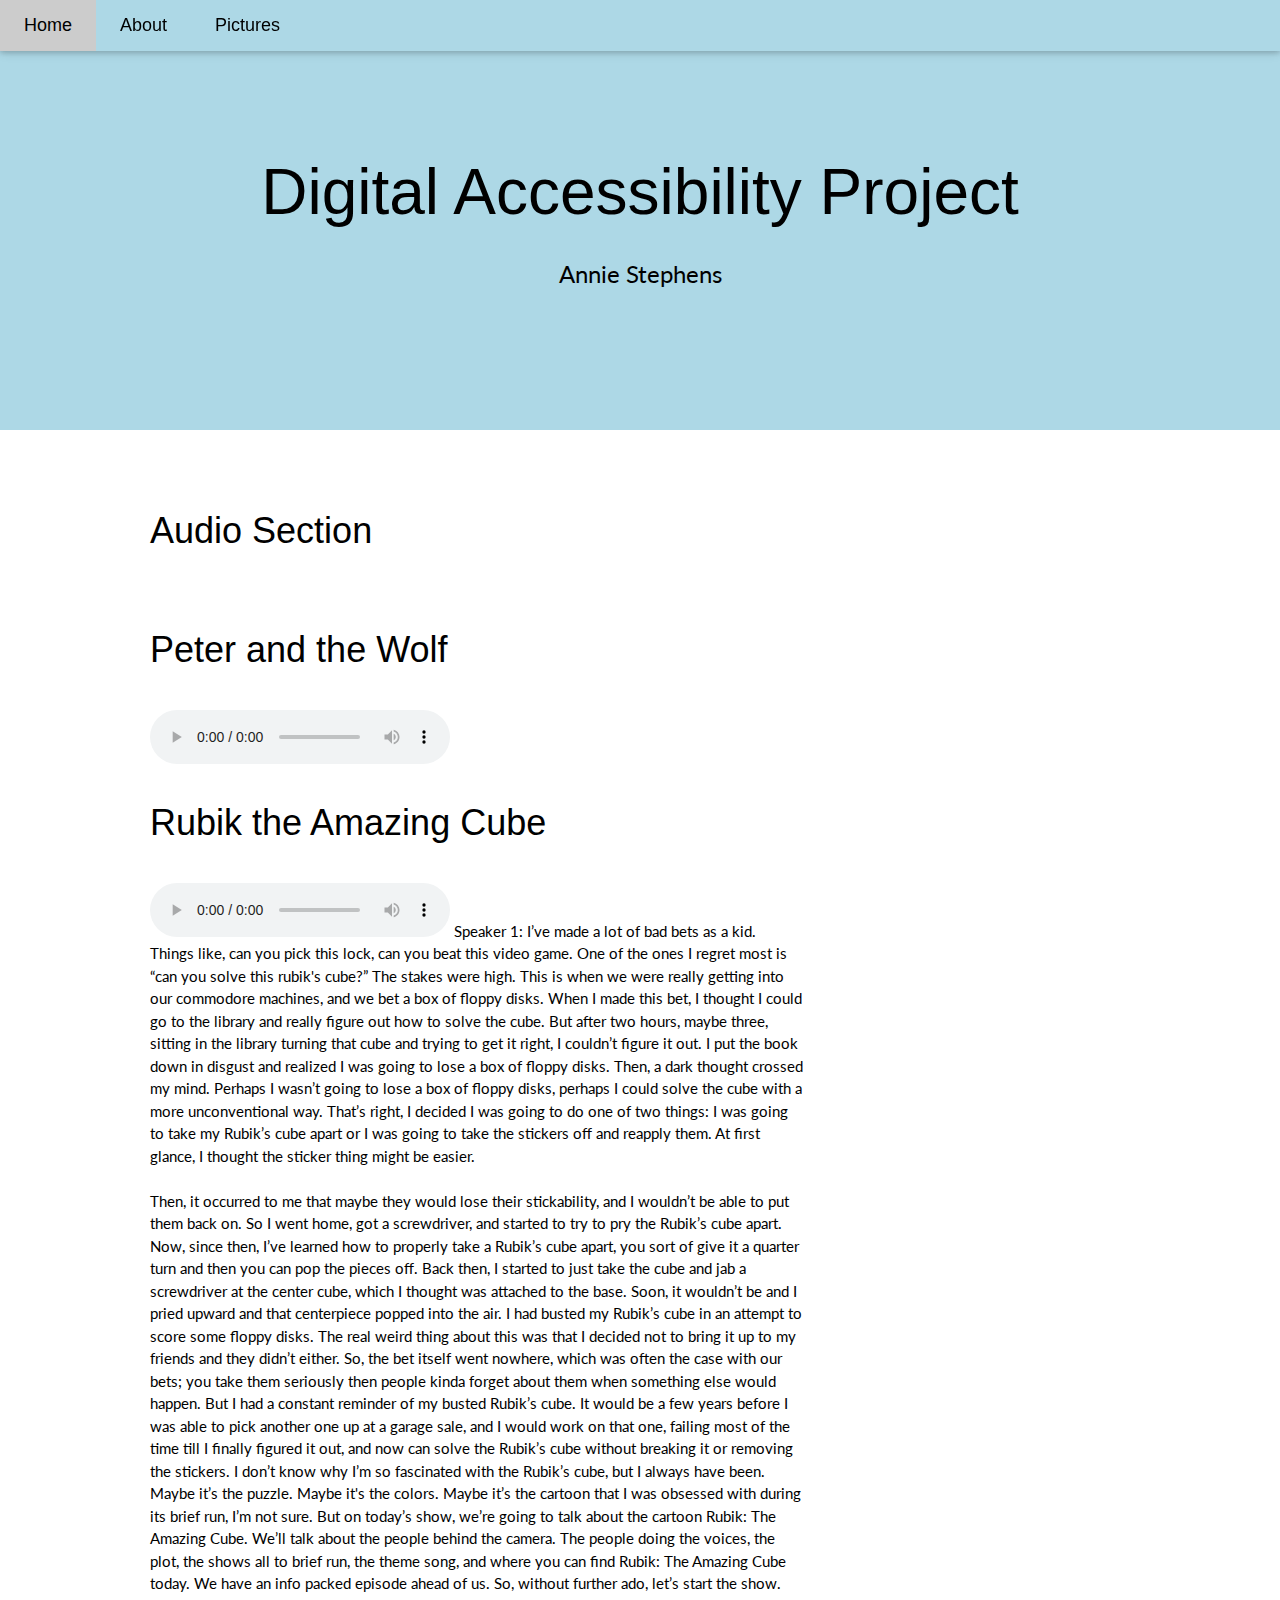
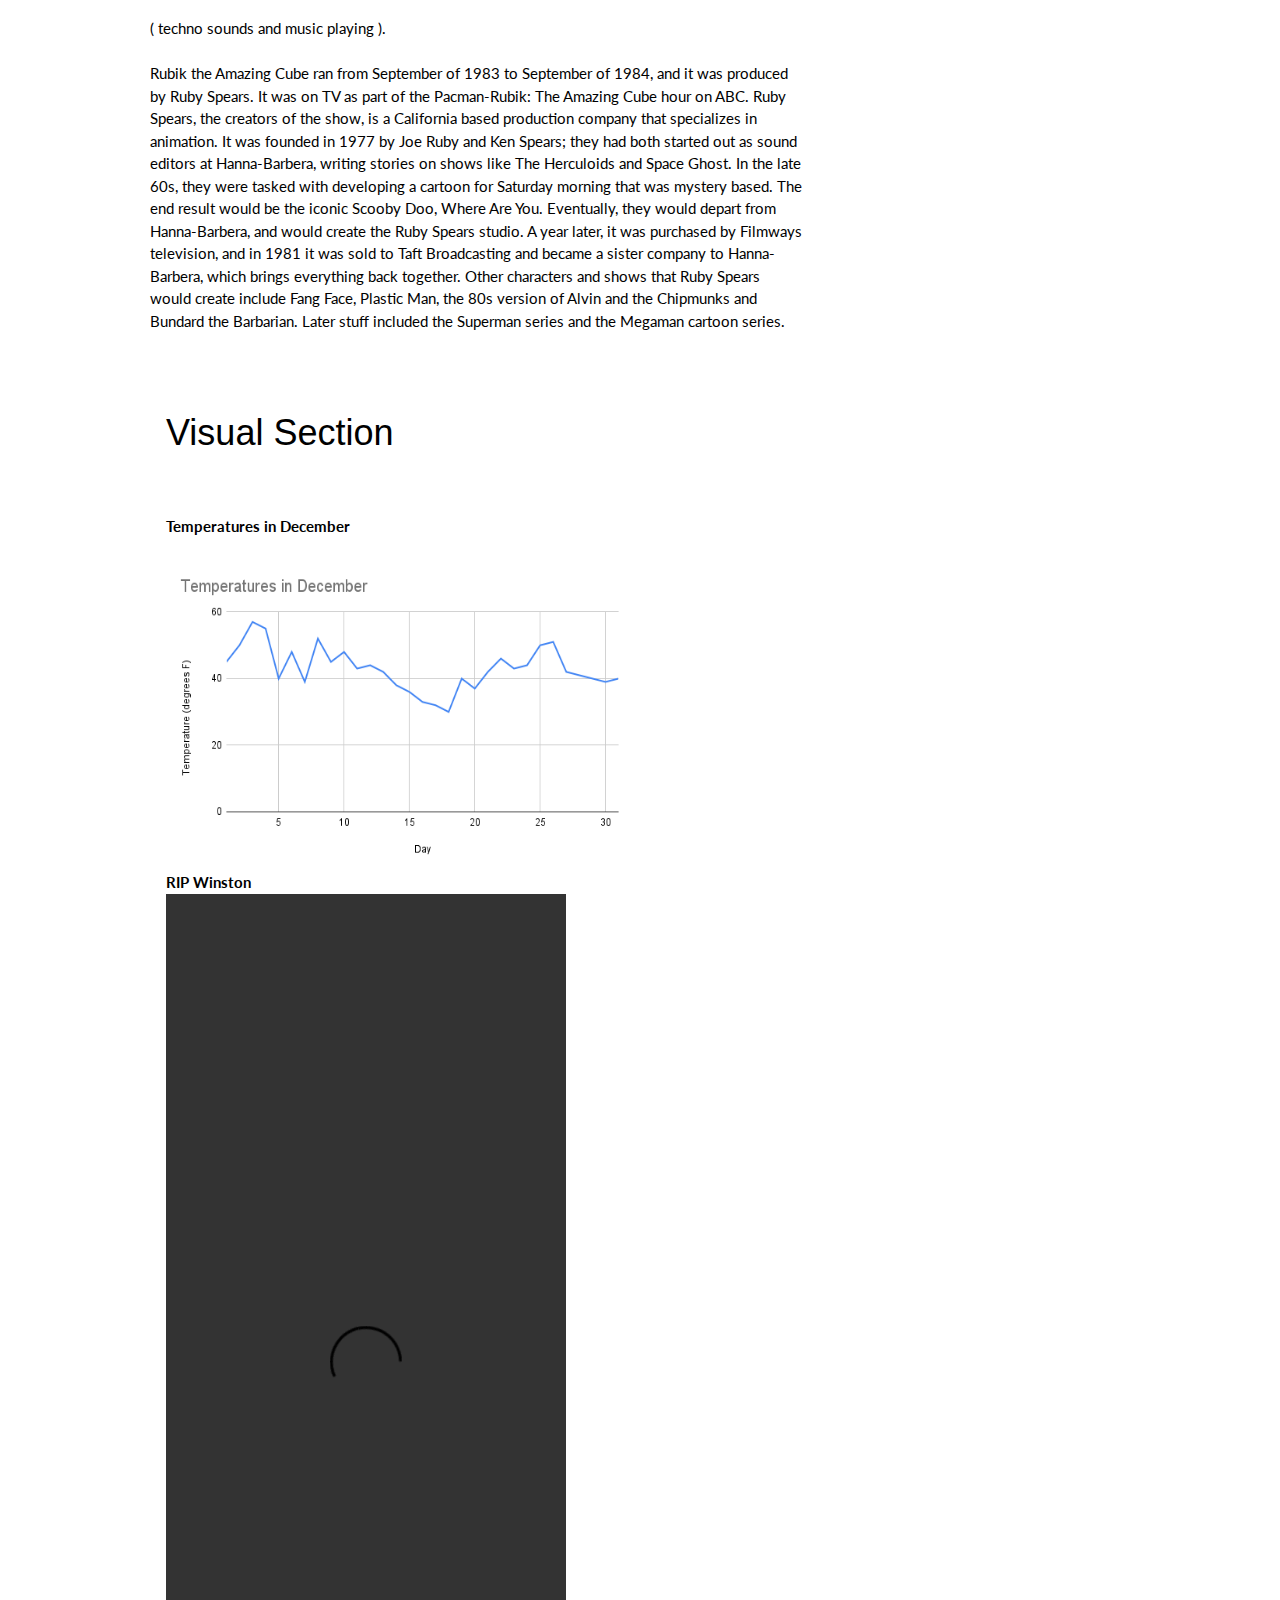
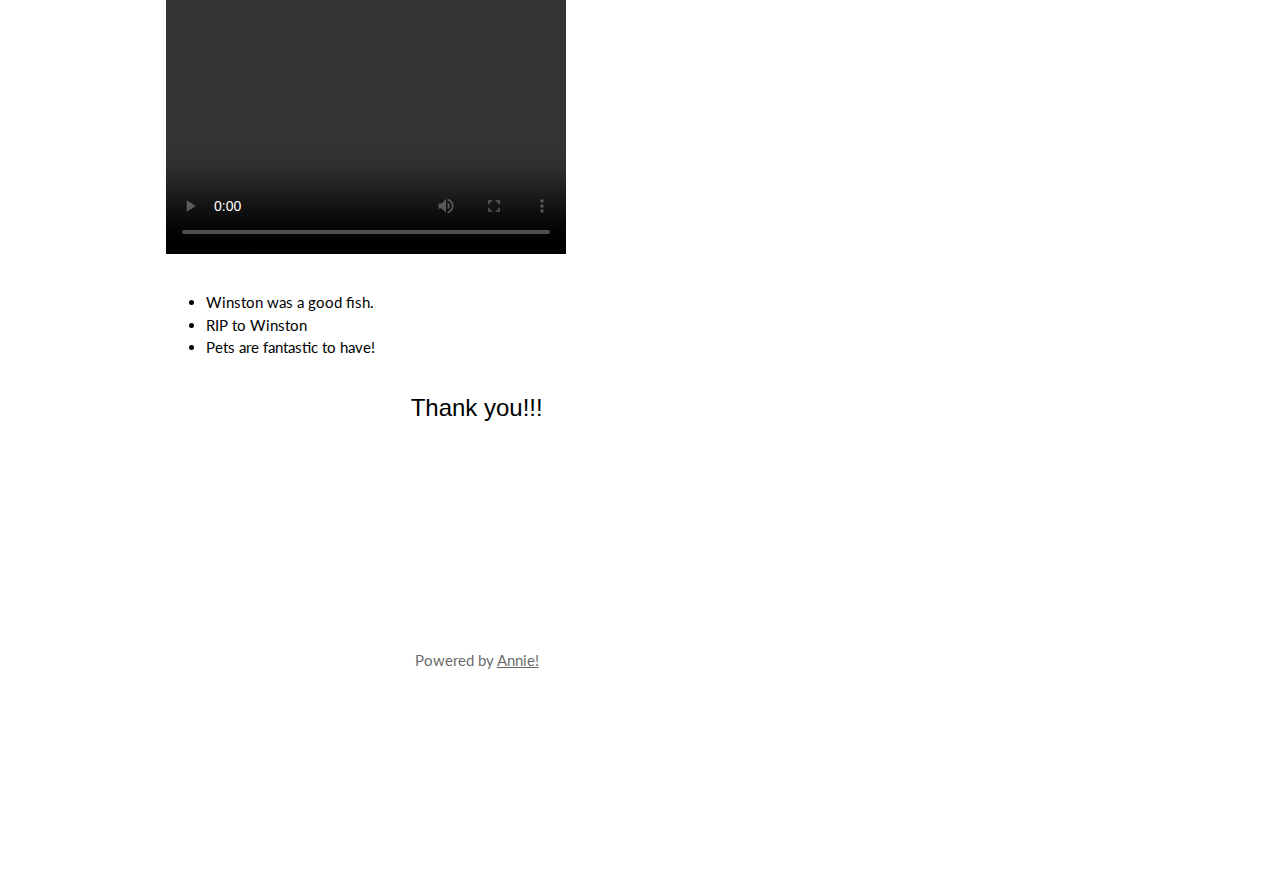
==== commit d4bcee88: "Update index.html" ====
--- a/index.html
+++ b/index.html
@@ -35,7 +35,7 @@
 <!-- Header -->
 <header class="w3-container w3-dark-blue w3-center" style="padding:128px 16px">
   <h1 class="w3-margin w3-jumbo">Digital Accessibility Project</h1>
-  <p class="w3-xlarge">Annie Stephens</p>
+  <h2 class="w3-xlarge">Annie Stephens</h2>
 </header>
 
 <!-- First Grid -->
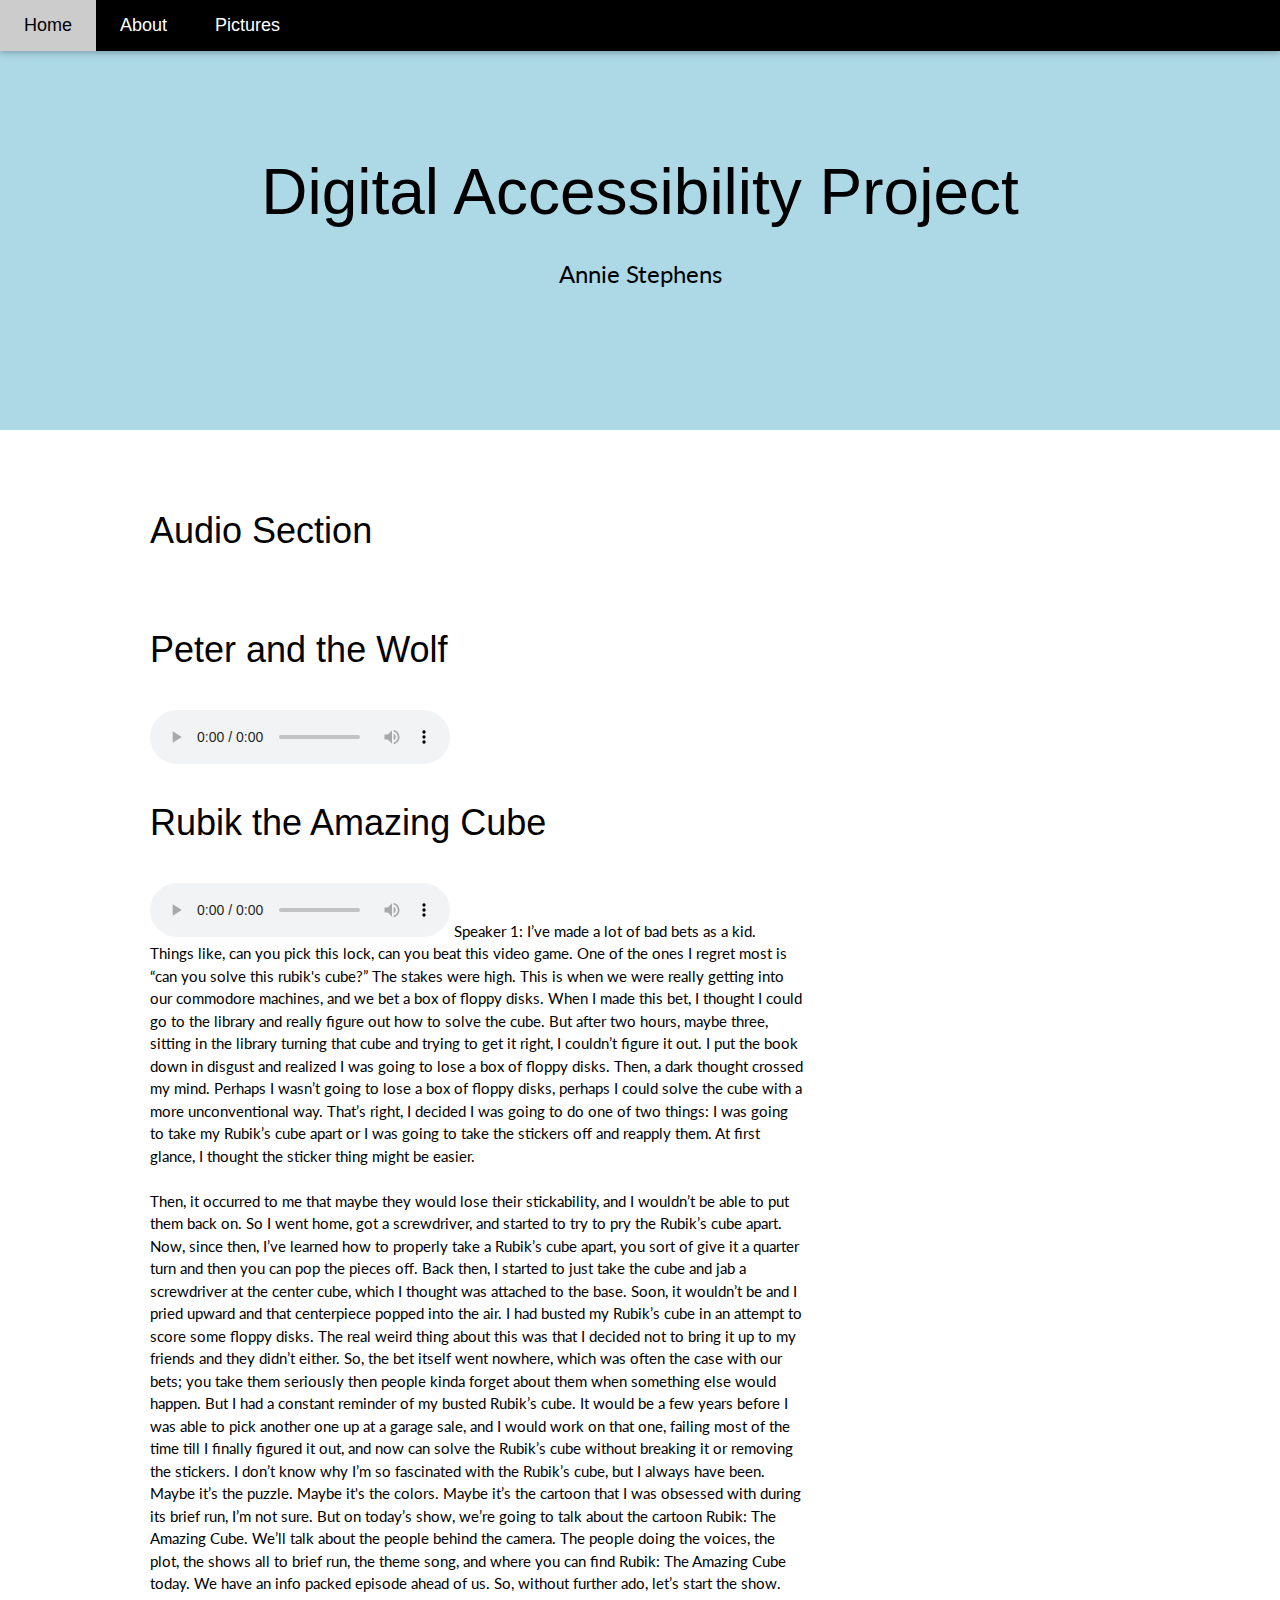
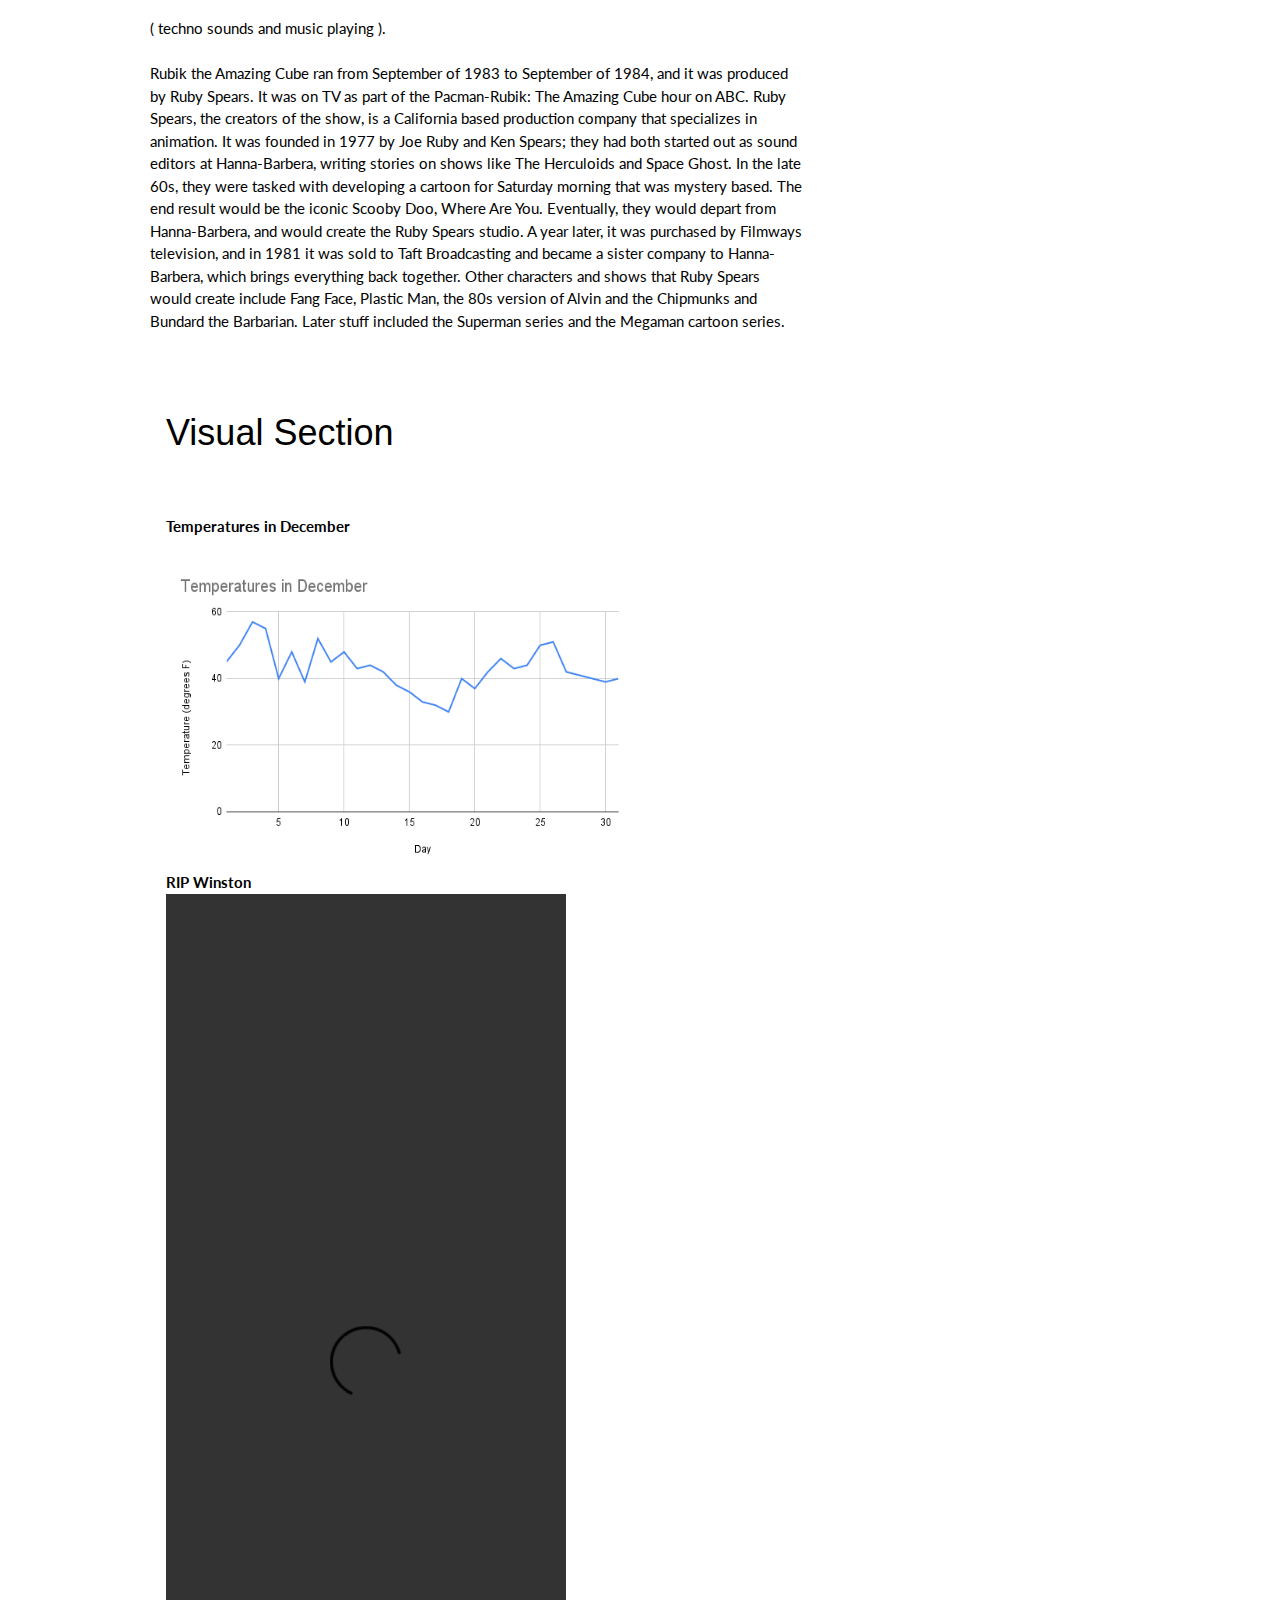
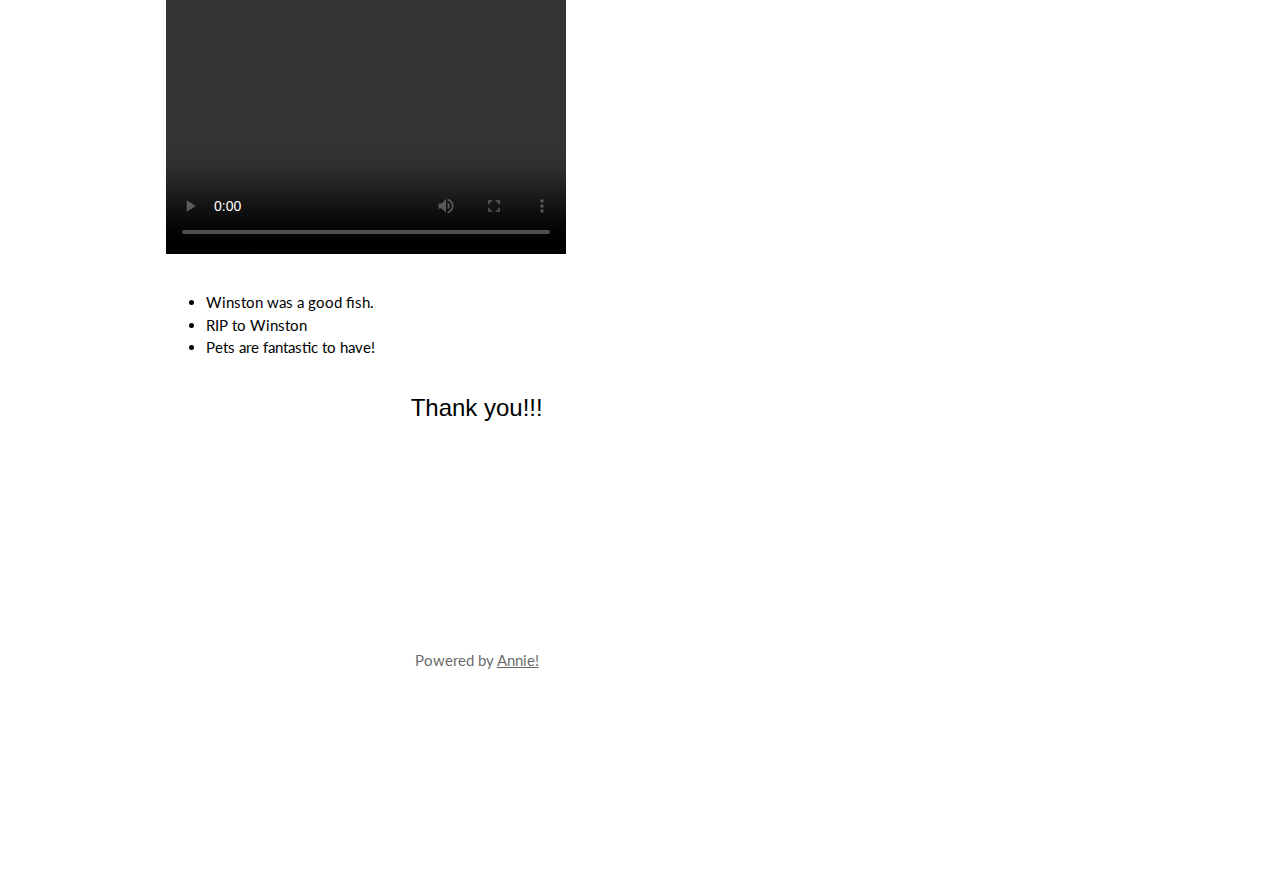
==== commit 22d5820f: "Update index.html" ====
--- a/index.html
+++ b/index.html
@@ -17,7 +17,7 @@
 
 <!-- Navbar -->
 <div class="w3-top">
-  <div class="w3-bar w3-dark-blue w3-card w3-left-align w3-large">
+  <div class="w3-bar w3-black w3-card w3-left-align w3-large">
     <a class="w3-bar-item w3-button w3-hide-medium w3-hide-large w3-right w3-padding-large w3-hover-white w3-large w3-red" href="javascript:void(0);" onclick="myFunction()" title="Toggle Navigation Menu"><i class="fa fa-bars"></i></a>
     <a href="index.html" class="w3-bar-item w3-button w3-padding-large w3-white">Home</a>
     <a href="about.html" class="w3-bar-item w3-button w3-hide-small w3-padding-large w3-hover-white">About</a>
